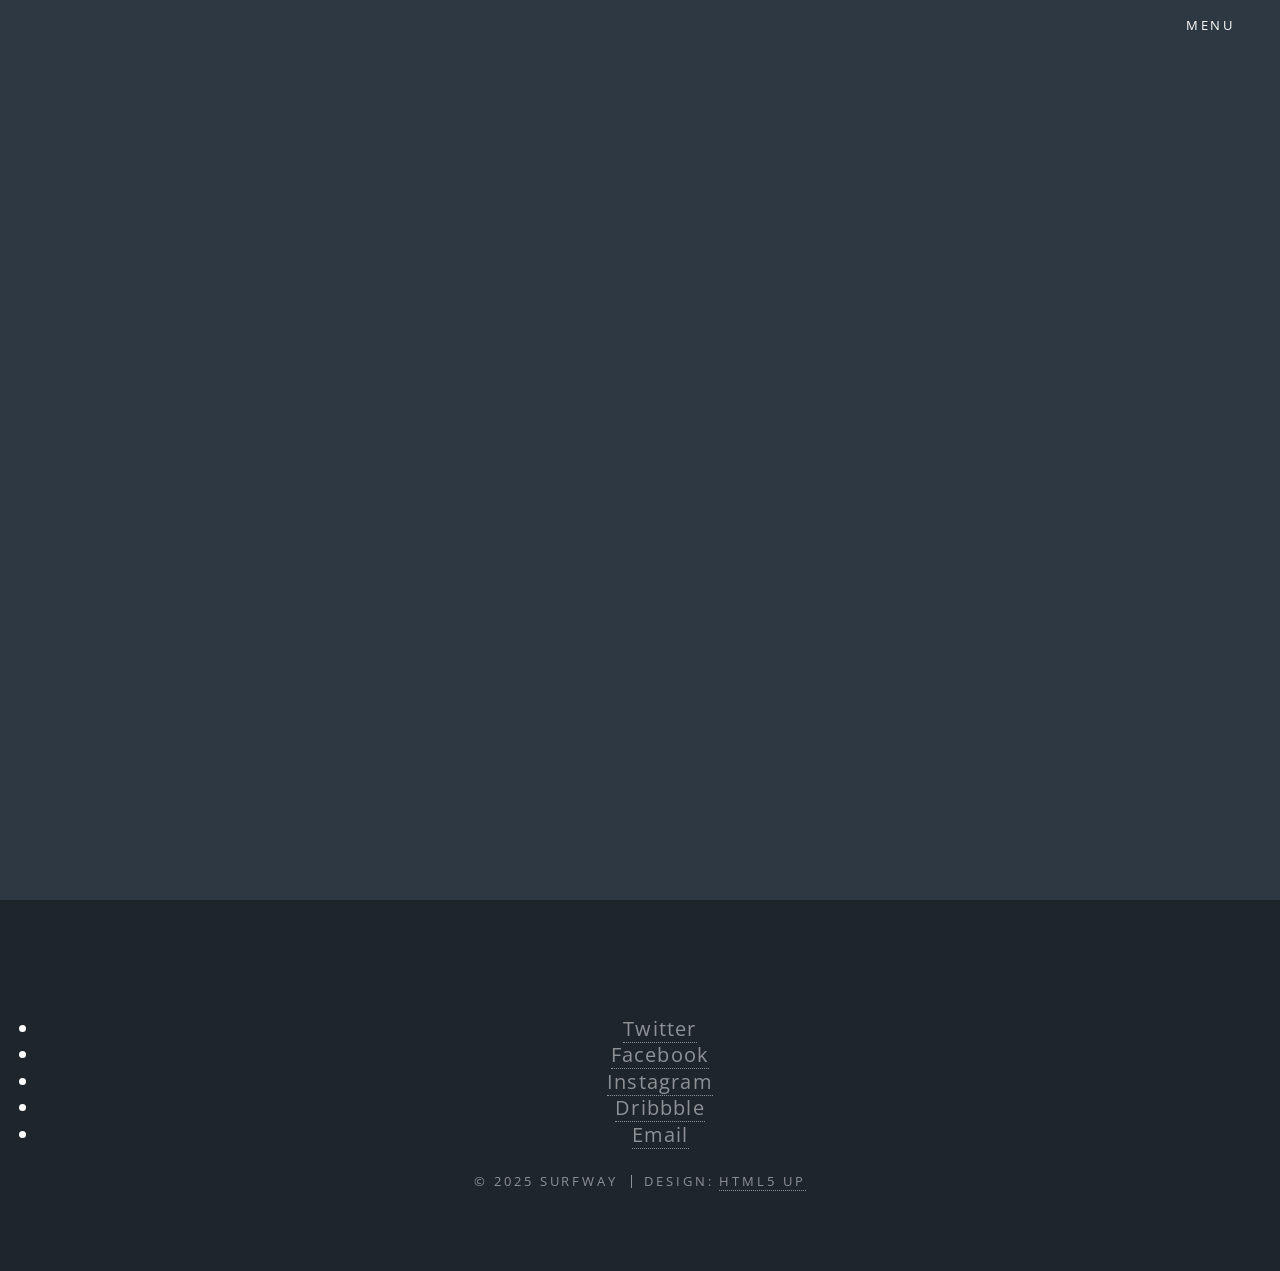
==== cadastro.html @ 604c2baa "Merge pull request #1 from lzmonteiros/master Atualização dia 19/08" ====
<!DOCTYPE HTML>
<html lang="pt-BR">
<head>
    <meta charset="UTF-8">
    <meta name="viewport" content="width=device-width, initial-scale=1.0">
    <title>Cadastro - SurfWay</title>
    <link rel="stylesheet" href="assets/css/main.css">
    <style>
        /* Estilo moderno do formulário */
        #banner .inner {
            display: flex;
            justify-content: center;
            align-items: center;
            flex-direction: column;
        }

        #cadastroForm {
            display: flex;
            flex-direction: column;
            gap: 15px;
            padding: 25px;
            border-radius: 15px;
            max-width: 400px;
            width: 100%;
            margin-top: 20px;
        }

        #cadastroForm input {
            padding: 12px;
            border: 1px solid #ccc;
            border-radius: 10px;
            font-size: 16px;
            transition: 0.3s;
        }

        #cadastroForm input:focus {
            border-color: #58b4c6;
            outline: none;
        }

        #cadastroForm button {
            padding: 12
            
            
            
            
            
            
            
            px;
            background-color: #58b4c6;
            border: none;
            border-radius: 12px;
            color: white;
            font-size: 16px;
            cursor: pointer;
            transition: 0.3s;
        }

        #cadastroForm button:hover {
            background-color: #f49c38;
        }
    </style>
</head>
<body class="landing is-preload">

    <!-- Page Wrapper -->
    <div id="page-wrapper">

        <!-- Header -->
        <header id="header" class="alt">
            <h1><a href="index.html">SurfWay</a></h1>
            <nav id="nav">
                <ul>
                    <li class="special">
                        <a href="#menu" class="menuToggle"><span>Menu</span></a>
                        <div id="menu">
                            <ul>
                                <li><a href="index.html">Home</a></li>
                                <li><a href="cadastro.html" class="button primary">Sign Up</a></li>
                                <li><a href="login.html" class="button primary">Log In</a></li>
                                <li><a href="contato.html" class="button primary">Contato</a></li>
                                <li><a href="cameras.html" class="button primary">Câmeras</a></li>
                            </ul>
                        </div>
                    </li>
                </ul>
            </nav>
        </header>

        <!-- Formulário de Cadastro -->
        <section id="banner">
            <div class="inner">
                <div class="texto-inner">
                    <h2>Cadastre-se</h2>
                    <p>Crie sua conta e aproveite todas as funcionalidades do SurfWay</p>

                    <form id="cadastroForm">
                        <input type="text" name="nome" placeholder="Nome" required>
                        <input type="email" name="email" placeholder="Email" required>
                        <input type="password" name="senha" placeholder="Senha" required>
                        <button type="submit">Cadastrar</button>
                    </form>
                </div>
            </div>
        </section>

        <!-- Footer -->
        <footer id="footer">
            <ul class="icons">
                <li><a href="#" class="icon brands fa-twitter"><span class="label">Twitter</span></a></li>
                <li><a href="#" class="icon brands fa-facebook-f"><span class="label">Facebook</span></a></li>
                <li><a href="#" class="icon brands fa-instagram"><span class="label">Instagram</span></a></li>
                <li><a href="#" class="icon brands fa-dribbble"><span class="label">Dribbble</span></a></li>
                <li><a href="#" class="icon solid fa-envelope"><span class="label">Email</span></a></li>
            </ul>
            <ul class="copyright">
                <li>&copy; 2025 SurfWay</li><li>Design: <a href="http://html5up.net">HTML5 UP</a></li>
            </ul>
        </footer>

    </div>

    <!-- Scripts -->
    <script src="assets/js/jquery.min.js"></script>
    <script src="assets/js/jquery.scrollex.min.js"></script>
    <script src="assets/js/jquery.scrolly.min.js"></script>
    <script src="assets/js/browser.min.js"></script>
    <script src="assets/js/breakpoints.min.js"></script>
    <script src="assets/js/util.js"></script>
    <script src="assets/js/main.js"></script>

    <!-- Redirecionamento após cadastro -->
    <script>
        document.getElementById('cadastroForm').addEventListener('submit', function(event) {
            event.preventDefault(); // evita envio padrão do formulário
            // Redireciona para home.html após cadastro
            window.location.href = 'home.html';
        });
    </script>

</body>
</html>
---- assets/css/main.css ----
@import url(fontawesome-all.min.css);
@import url("https://fonts.googleapis.com/css?family=Open+Sans:400,400italic,600,600italic,800,800italic");

/*
	SurfWay by HTML5 UP
	html5up.net | @ajlkn
	Free for personal and commercial use under the CCA 3.0 license (html5up.net/license)
*/

html, body, div, span, applet, object,
iframe, h1, h2, h3, h4, h5, h6, p, blockquote,
pre, a, abbr, acronym, address, big, cite,
code, del, dfn, em, img, ins, kbd, q, s, samp,
small, strike, strong, sub, sup, tt, var, b,
u, i, center, dl, dt, dd, ol,  fieldset,
form, label, legend, table, caption, tbody,
tfoot, thead, tr, th, td, article, aside,
canvas, details, embed, figure, figcaption,
footer, header, hgroup, menu, nav, output, ruby,
section, summary, time, mark, audio, video {
	margin: 0;
	padding: 0;
	border: 0;
	font-size: 100%;
	font: inherit;
	vertical-align: baseline;}

article, aside, details, figcaption, figure,
footer, header, hgroup, menu, nav, section {
	display: block;}

body {
	line-height: 1;
}



blockquote, q {
	quotes: none;
}

	blockquote:before, blockquote:after, q:before, q:after {
		content: '';
		content: none;
	}

table {
	border-collapse: collapse;
	border-spacing: 0;
}

body {
	-webkit-text-size-adjust: none;
}

mark {
	background-color: transparent;
	color: inherit;
}

input::-moz-focus-inner {
	border: 0;
	padding: 0;
}

input, select, textarea {
	-moz-appearance: none;
	-webkit-appearance: none;
	-ms-appearance: none;
	appearance: none;
}

/* Basic */

	@-ms-viewport {
		width: device-width;
	}

	html {
		box-sizing: border-box;
	}

	*, *:before, *:after {
		box-sizing: inherit;
	}

	body {
		background: #2e3842;
	}

		body.is-preload *, body.is-preload *:before, body.is-preload *:after {
			-moz-animation: none !important;
			-webkit-animation: none !important;
			-ms-animation: none !important;
			animation: none !important;
			-moz-transition: none !important;
			-webkit-transition: none !important;
			-ms-transition: none !important;
			transition: none !important;
		}

	body, input, select, textarea {
		color: #fff;
		font-family: "Open Sans", Helvetica, sans-serif;
		font-size: 15pt;
		font-weight: 400;
		letter-spacing: 0.075em;
		line-height: 1.65em;
	}

		@media screen and (max-width: 1680px) {

			body, input, select, textarea {
				font-size: 13pt;
			}

		}

		@media screen and (max-width: 1280px) {

			body, input, select, textarea {
				font-size: 12pt;
			}

		}

		@media screen and (max-width: 736px) {

			body, input, select, textarea {
				font-size: 11pt;
				letter-spacing: 0.0375em;
			}

		}

	a {
		-moz-transition: color 0.2s ease, border-bottom-color 0.2s ease;
		-webkit-transition: color 0.2s ease, border-bottom-color 0.2s ease;
		-ms-transition: color 0.2s ease, border-bottom-color 0.2s ease;
		transition: color 0.2s ease, border-bottom-color 0.2s ease;
		border-bottom: dotted 1px;
		color: inherit;
		text-decoration: none;
	}

		a:hover {
			border-bottom-color: transparent;
		}

	strong, b {
		color: #fff;
		font-weight: 600;
	}

	em, i {
		font-style: italic;
	}

	p {
		margin: 0 0 2em 0;
	}

	h1, h2, h3, h4, h5, h6 {
		color: #fff;
		font-weight: 800;
		letter-spacing: 0.225em;
		line-height: 1em;
		margin: 0 0 1em 0;
		text-transform: uppercase;
	}

		h1 a, h2 a, h3 a, h4 a, h5 a, h6 a {
			color: inherit;
			text-decoration: none;
		}

	h2 {
		font-size: 1.35em;
		line-height: 1.75em;
	}

		@media screen and (max-width: 736px) {

			h2 {
				font-size: 1.1em;
				line-height: 1.65em;
			}

		}

	h3 {
		font-size: 1.15em;
		line-height: 1.75em;
	}

		@media screen and (max-width: 736px) {

			h3 {
				font-size: 1em;
				line-height: 1.65em;
			}

		}

	h4 {
		font-size: 1em;
		line-height: 1.5em;
	}

	h5 {
		font-size: 0.8em;
		line-height: 1.5em;
	}

	h6 {
		font-size: 0.7em;
		line-height: 1.5em;
	}

	sub {
		font-size: 0.8em;
		position: relative;
		top: 0.5em;
	}

	sup {
		font-size: 0.8em;
		position: relative;
		top: -0.5em;
	}

	hr {
		border: 0;
		border-bottom: solid 2px #fff;
		margin: 3em 0;
	}

		hr.major {
			margin: 4.5em 0;
		}

	blockquote {
		border-left: solid 4px #fff;
		font-style: italic;
		margin: 0 0 2em 0;
		padding: 0.5em 0 0.5em 2em;
	}

	code {
		background: rgba(144, 144, 144, 0.25);
		border-radius: 3px;
		font-family: "Courier New", monospace;
		font-size: 0.9em;
		letter-spacing: 0;
		margin: 0 0.25em;
		padding: 0.25em 0.65em;
	}

	pre {
		-webkit-overflow-scrolling: touch;
		font-family: "Courier New", monospace;
		font-size: 0.9em;
		margin: 0 0 2em 0;
	}

		pre code {
			display: block;
			line-height: 1.75em;
			padding: 1em 1.5em;
			overflow-x: auto;
		}

	.align-left {
		text-align: left;
	}

	.align-center {
		text-align: center;
	}

	.align-right {
		text-align: right;
	}

/* Row */

	.row {
		display: flex;
		flex-wrap: wrap;
		box-sizing: border-box;
		align-items: stretch;
	}

		.row > * {
			box-sizing: border-box;
		}

		.row.gtr-uniform > * > :last-child {
			margin-bottom: 0;
		}

		.row.aln-left {
			justify-content: flex-start;
		}

		.row.aln-center {
			justify-content: center;
		}

		.row.aln-right {
			justify-content: flex-end;
		}

		.row.aln-top {
			align-items: flex-start;
		}

		.row.aln-middle {
			align-items: center;
		}

		.row.aln-bottom {
			align-items: flex-end;
		}

		.row > .imp {
			order: -1;
		}

		.row > .col-1 {
			width: 8.33333%;
		}

		.row > .off-1 {
			margin-left: 8.33333%;
		}

		.row > .col-2 {
			width: 16.66667%;
		}

		.row > .off-2 {
			margin-left: 16.66667%;
		}

		.row > .col-3 {
			width: 25%;
		}

		.row > .off-3 {
			margin-left: 25%;
		}

		.row > .col-4 {
			width: 33.33333%;
		}

		.row > .off-4 {
			margin-left: 33.33333%;
		}

		.row > .col-5 {
			width: 41.66667%;
		}

		.row > .off-5 {
			margin-left: 41.66667%;
		}

		.row > .col-6 {
			width: 50%;
		}

		.row > .off-6 {
			margin-left: 50%;
		}

		.row > .col-7 {
			width: 58.33333%;
		}

		.row > .off-7 {
			margin-left: 58.33333%;
		}

		.row > .col-8 {
			width: 66.66667%;
		}

		.row > .off-8 {
			margin-left: 66.66667%;
		}

		.row > .col-9 {
			width: 75%;
		}

		.row > .off-9 {
			margin-left: 75%;
		}

		.row > .col-10 {
			width: 83.33333%;
		}

		.row > .off-10 {
			margin-left: 83.33333%;
		}

		.row > .col-11 {
			width: 91.66667%;
		}

		.row > .off-11 {
			margin-left: 91.66667%;
		}

		.row > .col-12 {
			width: 100%;
		}

		.row > .off-12 {
			margin-left: 100%;
		}

		.row.gtr-0 {
			margin-top: 0;
			margin-left: 0em;
		}

			.row.gtr-0 > * {
				padding: 0 0 0 0em;
			}

			.row.gtr-0.gtr-uniform {
				margin-top: 0em;
			}

				.row.gtr-0.gtr-uniform > * {
					padding-top: 0em;
				}

		.row.gtr-25 {
			margin-top: 0;
			margin-left: -0.375em;
		}

			.row.gtr-25 > * {
				padding: 0 0 0 0.375em;
			}

			.row.gtr-25.gtr-uniform {
				margin-top: -0.375em;
			}

				.row.gtr-25.gtr-uniform > * {
					padding-top: 0.375em;
				}

		.row.gtr-50 {
			margin-top: 0;
			margin-left: -0.75em;
		}

			.row.gtr-50 > * {
				padding: 0 0 0 0.75em;
			}

			.row.gtr-50.gtr-uniform {
				margin-top: -0.75em;
			}

				.row.gtr-50.gtr-uniform > * {
					padding-top: 0.75em;
				}

		.row {
			margin-top: 0;
			margin-left: -1.5em;
		}

			.row > * {
				padding: 0 0 0 1.5em;
			}

			.row.gtr-uniform {
				margin-top: -1.5em;
			}

				.row.gtr-uniform > * {
					padding-top: 1.5em;
				}

		.row.gtr-150 {
			margin-top: 0;
			margin-left: -2.25em;
		}

			.row.gtr-150 > * {
				padding: 0 0 0 2.25em;
			}

			.row.gtr-150.gtr-uniform {
				margin-top: -2.25em;
			}

				.row.gtr-150.gtr-uniform > * {
					padding-top: 2.25em;
				}

		.row.gtr-200 {
			margin-top: 0;
			margin-left: -3em;
		}

			.row.gtr-200 > * {
				padding: 0 0 0 3em;
			}

			.row.gtr-200.gtr-uniform {
				margin-top: -3em;
			}

				.row.gtr-200.gtr-uniform > * {
					padding-top: 3em;
				}

		@media screen and (max-width: 1680px) {

			.row {
				display: flex;
				flex-wrap: wrap;
				box-sizing: border-box;
				align-items: stretch;
			}

				.row > * {
					box-sizing: border-box;
				}

				.row.gtr-uniform > * > :last-child {
					margin-bottom: 0;
				}

				.row.aln-left {
					justify-content: flex-start;
				}

				.row.aln-center {
					justify-content: center;
				}

				.row.aln-right {
					justify-content: flex-end;
				}

				.row.aln-top {
					align-items: flex-start;
				}

				.row.aln-middle {
					align-items: center;
				}

				.row.aln-bottom {
					align-items: flex-end;
				}

				.row > .imp-xlarge {
					order: -1;
				}

				.row > .col-1-xlarge {
					width: 8.33333%;
				}

				.row > .off-1-xlarge {
					margin-left: 8.33333%;
				}

				.row > .col-2-xlarge {
					width: 16.66667%;
				}

				.row > .off-2-xlarge {
					margin-left: 16.66667%;
				}

				.row > .col-3-xlarge {
					width: 25%;
				}

				.row > .off-3-xlarge {
					margin-left: 25%;
				}

				.row > .col-4-xlarge {
					width: 33.33333%;
				}

				.row > .off-4-xlarge {
					margin-left: 33.33333%;
				}

				.row > .col-5-xlarge {
					width: 41.66667%;
				}

				.row > .off-5-xlarge {
					margin-left: 41.66667%;
				}

				.row > .col-6-xlarge {
					width: 50%;
				}

				.row > .off-6-xlarge {
					margin-left: 50%;
				}

				.row > .col-7-xlarge {
					width: 58.33333%;
				}

				.row > .off-7-xlarge {
					margin-left: 58.33333%;
				}

				.row > .col-8-xlarge {
					width: 66.66667%;
				}

				.row > .off-8-xlarge {
					margin-left: 66.66667%;
				}

				.row > .col-9-xlarge {
					width: 75%;
				}

				.row > .off-9-xlarge {
					margin-left: 75%;
				}

				.row > .col-10-xlarge {
					width: 83.33333%;
				}

				.row > .off-10-xlarge {
					margin-left: 83.33333%;
				}

				.row > .col-11-xlarge {
					width: 91.66667%;
				}

				.row > .off-11-xlarge {
					margin-left: 91.66667%;
				}

				.row > .col-12-xlarge {
					width: 100%;
				}

				.row > .off-12-xlarge {
					margin-left: 100%;
				}

				.row.gtr-0 {
					margin-top: 0;
					margin-left: 0em;
				}

					.row.gtr-0 > * {
						padding: 0 0 0 0em;
					}

					.row.gtr-0.gtr-uniform {
						margin-top: 0em;
					}

						.row.gtr-0.gtr-uniform > * {
							padding-top: 0em;
						}

				.row.gtr-25 {
					margin-top: 0;
					margin-left: -0.375em;
				}

					.row.gtr-25 > * {
						padding: 0 0 0 0.375em;
					}

					.row.gtr-25.gtr-uniform {
						margin-top: -0.375em;
					}

						.row.gtr-25.gtr-uniform > * {
							padding-top: 0.375em;
						}

				.row.gtr-50 {
					margin-top: 0;
					margin-left: -0.75em;
				}

					.row.gtr-50 > * {
						padding: 0 0 0 0.75em;
					}

					.row.gtr-50.gtr-uniform {
						margin-top: -0.75em;
					}

						.row.gtr-50.gtr-uniform > * {
							padding-top: 0.75em;
						}

				.row {
					margin-top: 0;
					margin-left: -1.5em;
				}

					.row > * {
						padding: 0 0 0 1.5em;
					}

					.row.gtr-uniform {
						margin-top: -1.5em;
					}

						.row.gtr-uniform > * {
							padding-top: 1.5em;
						}

				.row.gtr-150 {
					margin-top: 0;
					margin-left: -2.25em;
				}

					.row.gtr-150 > * {
						padding: 0 0 0 2.25em;
					}

					.row.gtr-150.gtr-uniform {
						margin-top: -2.25em;
					}

						.row.gtr-150.gtr-uniform > * {
							padding-top: 2.25em;
						}

				.row.gtr-200 {
					margin-top: 0;
					margin-left: -3em;
				}

					.row.gtr-200 > * {
						padding: 0 0 0 3em;
					}

					.row.gtr-200.gtr-uniform {
						margin-top: -3em;
					}

						.row.gtr-200.gtr-uniform > * {
							padding-top: 3em;
						}

		}

		@media screen and (max-width: 1280px) {

			.row {
				display: flex;
				flex-wrap: wrap;
				box-sizing: border-box;
				align-items: stretch;
			}

				.row > * {
					box-sizing: border-box;
				}

				.row.gtr-uniform > * > :last-child {
					margin-bottom: 0;
				}

				.row.aln-left {
					justify-content: flex-start;
				}

				.row.aln-center {
					justify-content: center;
				}

				.row.aln-right {
					justify-content: flex-end;
				}

				.row.aln-top {
					align-items: flex-start;
				}

				.row.aln-middle {
					align-items: center;
				}

				.row.aln-bottom {
					align-items: flex-end;
				}

				.row > .imp-large {
					order: -1;
				}

				.row > .col-1-large {
					width: 8.33333%;
				}

				.row > .off-1-large {
					margin-left: 8.33333%;
				}

				.row > .col-2-large {
					width: 16.66667%;
				}

				.row > .off-2-large {
					margin-left: 16.66667%;
				}

				.row > .col-3-large {
					width: 25%;
				}

				.row > .off-3-large {
					margin-left: 25%;
				}

				.row > .col-4-large {
					width: 33.33333%;
				}

				.row > .off-4-large {
					margin-left: 33.33333%;
				}

				.row > .col-5-large {
					width: 41.66667%;
				}

				.row > .off-5-large {
					margin-left: 41.66667%;
				}

				.row > .col-6-large {
					width: 50%;
				}

				.row > .off-6-large {
					margin-left: 50%;
				}

				.row > .col-7-large {
					width: 58.33333%;
				}

				.row > .off-7-large {
					margin-left: 58.33333%;
				}

				.row > .col-8-large {
					width: 66.66667%;
				}

				.row > .off-8-large {
					margin-left: 66.66667%;
				}

				.row > .col-9-large {
					width: 75%;
				}

				.row > .off-9-large {
					margin-left: 75%;
				}

				.row > .col-10-large {
					width: 83.33333%;
				}

				.row > .off-10-large {
					margin-left: 83.33333%;
				}

				.row > .col-11-large {
					width: 91.66667%;
				}

				.row > .off-11-large {
					margin-left: 91.66667%;
				}

				.row > .col-12-large {
					width: 100%;
				}

				.row > .off-12-large {
					margin-left: 100%;
				}

				.row.gtr-0 {
					margin-top: 0;
					margin-left: 0em;
				}

					.row.gtr-0 > * {
						padding: 0 0 0 0em;
					}

					.row.gtr-0.gtr-uniform {
						margin-top: 0em;
					}

						.row.gtr-0.gtr-uniform > * {
							padding-top: 0em;
						}

				.row.gtr-25 {
					margin-top: 0;
					margin-left: -0.375em;
				}

					.row.gtr-25 > * {
						padding: 0 0 0 0.375em;
					}

					.row.gtr-25.gtr-uniform {
						margin-top: -0.375em;
					}

						.row.gtr-25.gtr-uniform > * {
							padding-top: 0.375em;
						}

				.row.gtr-50 {
					margin-top: 0;
					margin-left: -0.75em;
				}

					.row.gtr-50 > * {
						padding: 0 0 0 0.75em;
					}

					.row.gtr-50.gtr-uniform {
						margin-top: -0.75em;
					}

						.row.gtr-50.gtr-uniform > * {
							padding-top: 0.75em;
						}

				.row {
					margin-top: 0;
					margin-left: -1.5em;
				}

					.row > * {
						padding: 0 0 0 1.5em;
					}

					.row.gtr-uniform {
						margin-top: -1.5em;
					}

						.row.gtr-uniform > * {
							padding-top: 1.5em;
						}

				.row.gtr-150 {
					margin-top: 0;
					margin-left: -2.25em;
				}

					.row.gtr-150 > * {
						padding: 0 0 0 2.25em;
					}

					.row.gtr-150.gtr-uniform {
						margin-top: -2.25em;
					}

						.row.gtr-150.gtr-uniform > * {
							padding-top: 2.25em;
						}

				.row.gtr-200 {
					margin-top: 0;
					margin-left: -3em;
				}

					.row.gtr-200 > * {
						padding: 0 0 0 3em;
					}

					.row.gtr-200.gtr-uniform {
						margin-top: -3em;
					}

						.row.gtr-200.gtr-uniform > * {
							padding-top: 3em;
						}

		}

		@media screen and (max-width: 980px) {

			.row {
				display: flex;
				flex-wrap: wrap;
				box-sizing: border-box;
				align-items: stretch;
			}

				.row > * {
					box-sizing: border-box;
				}

				.row.gtr-uniform > * > :last-child {
					margin-bottom: 0;
				}

				.row.aln-left {
					justify-content: flex-start;
				}

				.row.aln-center {
					justify-content: center;
				}

				.row.aln-right {
					justify-content: flex-end;
				}

				.row.aln-top {
					align-items: flex-start;
				}

				.row.aln-middle {
					align-items: center;
				}

				.row.aln-bottom {
					align-items: flex-end;
				}

				.row > .imp-medium {
					order: -1;
				}

				.row > .col-1-medium {
					width: 8.33333%;
				}

				.row > .off-1-medium {
					margin-left: 8.33333%;
				}

				.row > .col-2-medium {
					width: 16.66667%;
				}

				.row > .off-2-medium {
					margin-left: 16.66667%;
				}

				.row > .col-3-medium {
					width: 25%;
				}

				.row > .off-3-medium {
					margin-left: 25%;
				}

				.row > .col-4-medium {
					width: 33.33333%;
				}

				.row > .off-4-medium {
					margin-left: 33.33333%;
				}

				.row > .col-5-medium {
					width: 41.66667%;
				}

				.row > .off-5-medium {
					margin-left: 41.66667%;
				}

				.row > .col-6-medium {
					width: 50%;
				}

				.row > .off-6-medium {
					margin-left: 50%;
				}

				.row > .col-7-medium {
					width: 58.33333%;
				}

				.row > .off-7-medium {
					margin-left: 58.33333%;
				}

				.row > .col-8-medium {
					width: 66.66667%;
				}

				.row > .off-8-medium {
					margin-left: 66.66667%;
				}

				.row > .col-9-medium {
					width: 75%;
				}

				.row > .off-9-medium {
					margin-left: 75%;
				}

				.row > .col-10-medium {
					width: 83.33333%;
				}

				.row > .off-10-medium {
					margin-left: 83.33333%;
				}

				.row > .col-11-medium {
					width: 91.66667%;
				}

				.row > .off-11-medium {
					margin-left: 91.66667%;
				}

				.row > .col-12-medium {
					width: 100%;
				}

				.row > .off-12-medium {
					margin-left: 100%;
				}

				.row.gtr-0 {
					margin-top: 0;
					margin-left: 0em;
				}

					.row.gtr-0 > * {
						padding: 0 0 0 0em;
					}

					.row.gtr-0.gtr-uniform {
						margin-top: 0em;
					}

						.row.gtr-0.gtr-uniform > * {
							padding-top: 0em;
						}

				.row.gtr-25 {
					margin-top: 0;
					margin-left: -0.375em;
				}

					.row.gtr-25 > * {
						padding: 0 0 0 0.375em;
					}

					.row.gtr-25.gtr-uniform {
						margin-top: -0.375em;
					}

						.row.gtr-25.gtr-uniform > * {
							padding-top: 0.375em;
						}

				.row.gtr-50 {
					margin-top: 0;
					margin-left: -0.75em;
				}

					.row.gtr-50 > * {
						padding: 0 0 0 0.75em;
					}

					.row.gtr-50.gtr-uniform {
						margin-top: -0.75em;
					}

						.row.gtr-50.gtr-uniform > * {
							padding-top: 0.75em;
						}

				.row {
					margin-top: 0;
					margin-left: -1.5em;
				}

					.row > * {
						padding: 0 0 0 1.5em;
					}

					.row.gtr-uniform {
						margin-top: -1.5em;
					}

						.row.gtr-uniform > * {
							padding-top: 1.5em;
						}

				.row.gtr-150 {
					margin-top: 0;
					margin-left: -2.25em;
				}

					.row.gtr-150 > * {
						padding: 0 0 0 2.25em;
					}

					.row.gtr-150.gtr-uniform {
						margin-top: -2.25em;
					}

						.row.gtr-150.gtr-uniform > * {
							padding-top: 2.25em;
						}

				.row.gtr-200 {
					margin-top: 0;
					margin-left: -3em;
				}

					.row.gtr-200 > * {
						padding: 0 0 0 3em;
					}

					.row.gtr-200.gtr-uniform {
						margin-top: -3em;
					}

						.row.gtr-200.gtr-uniform > * {
							padding-top: 3em;
						}

		}

		@media screen and (max-width: 736px) {

			.row {
				display: flex;
				flex-wrap: wrap;
				box-sizing: border-box;
				align-items: stretch;
			}

				.row > * {
					box-sizing: border-box;
				}

				.row.gtr-uniform > * > :last-child {
					margin-bottom: 0;
				}

				.row.aln-left {
					justify-content: flex-start;
				}

				.row.aln-center {
					justify-content: center;
				}

				.row.aln-right {
					justify-content: flex-end;
				}

				.row.aln-top {
					align-items: flex-start;
				}

				.row.aln-middle {
					align-items: center;
				}

				.row.aln-bottom {
					align-items: flex-end;
				}

				.row > .imp-small {
					order: -1;
				}

				.row > .col-1-small {
					width: 8.33333%;
				}

				.row > .off-1-small {
					margin-left: 8.33333%;
				}

				.row > .col-2-small {
					width: 16.66667%;
				}

				.row > .off-2-small {
					margin-left: 16.66667%;
				}

				.row > .col-3-small {
					width: 25%;
				}

				.row > .off-3-small {
					margin-left: 25%;
				}

				.row > .col-4-small {
					width: 33.33333%;
				}

				.row > .off-4-small {
					margin-left: 33.33333%;
				}

				.row > .col-5-small {
					width: 41.66667%;
				}

				.row > .off-5-small {
					margin-left: 41.66667%;
				}

				.row > .col-6-small {
					width: 50%;
				}

				.row > .off-6-small {
					margin-left: 50%;
				}

				.row > .col-7-small {
					width: 58.33333%;
				}

				.row > .off-7-small {
					margin-left: 58.33333%;
				}

				.row > .col-8-small {
					width: 66.66667%;
				}

				.row > .off-8-small {
					margin-left: 66.66667%;
				}

				.row > .col-9-small {
					width: 75%;
				}

				.row > .off-9-small {
					margin-left: 75%;
				}

				.row > .col-10-small {
					width: 83.33333%;
				}

				.row > .off-10-small {
					margin-left: 83.33333%;
				}

				.row > .col-11-small {
					width: 91.66667%;
				}

				.row > .off-11-small {
					margin-left: 91.66667%;
				}

				.row > .col-12-small {
					width: 100%;
				}

				.row > .off-12-small {
					margin-left: 100%;
				}

				.row.gtr-0 {
					margin-top: 0;
					margin-left: 0em;
				}

					.row.gtr-0 > * {
						padding: 0 0 0 0em;
					}

					.row.gtr-0.gtr-uniform {
						margin-top: 0em;
					}

						.row.gtr-0.gtr-uniform > * {
							padding-top: 0em;
						}

				.row.gtr-25 {
					margin-top: 0;
					margin-left: -0.375em;
				}

					.row.gtr-25 > * {
						padding: 0 0 0 0.375em;
					}

					.row.gtr-25.gtr-uniform {
						margin-top: -0.375em;
					}

						.row.gtr-25.gtr-uniform > * {
							padding-top: 0.375em;
						}

				.row.gtr-50 {
					margin-top: 0;
					margin-left: -0.75em;
				}

					.row.gtr-50 > * {
						padding: 0 0 0 0.75em;
					}

					.row.gtr-50.gtr-uniform {
						margin-top: -0.75em;
					}

						.row.gtr-50.gtr-uniform > * {
							padding-top: 0.75em;
						}

				.row {
					margin-top: 0;
					margin-left: -1.5em;
				}

					.row > * {
						padding: 0 0 0 1.5em;
					}

					.row.gtr-uniform {
						margin-top: -1.5em;
					}

						.row.gtr-uniform > * {
							padding-top: 1.5em;
						}

				.row.gtr-150 {
					margin-top: 0;
					margin-left: -2.25em;
				}

					.row.gtr-150 > * {
						padding: 0 0 0 2.25em;
					}

					.row.gtr-150.gtr-uniform {
						margin-top: -2.25em;
					}

						.row.gtr-150.gtr-uniform > * {
							padding-top: 2.25em;
						}

				.row.gtr-200 {
					margin-top: 0;
					margin-left: -3em;
				}

					.row.gtr-200 > * {
						padding: 0 0 0 3em;
					}

					.row.gtr-200.gtr-uniform {
						margin-top: -3em;
					}

						.row.gtr-200.gtr-uniform > * {
							padding-top: 3em;
						}

		}

		@media screen and (max-width: 480px) {

			.row {
				display: flex;
				flex-wrap: wrap;
				box-sizing: border-box;
				align-items: stretch;
			}

				.row > * {
					box-sizing: border-box;
				}

				.row.gtr-uniform > * > :last-child {
					margin-bottom: 0;
				}

				.row.aln-left {
					justify-content: flex-start;
				}

				.row.aln-center {
					justify-content: center;
				}

				.row.aln-right {
					justify-content: flex-end;
				}

				.row.aln-top {
					align-items: flex-start;
				}

				.row.aln-middle {
					align-items: center;
				}

				.row.aln-bottom {
					align-items: flex-end;
				}

				.row > .imp-xsmall {
					order: -1;
				}

				.row > .col-1-xsmall {
					width: 8.33333%;
				}

				.row > .off-1-xsmall {
					margin-left: 8.33333%;
				}

				.row > .col-2-xsmall {
					width: 16.66667%;
				}

				.row > .off-2-xsmall {
					margin-left: 16.66667%;
				}

				.row > .col-3-xsmall {
					width: 25%;
				}

				.row > .off-3-xsmall {
					margin-left: 25%;
				}

				.row > .col-4-xsmall {
					width: 33.33333%;
				}

				.row > .off-4-xsmall {
					margin-left: 33.33333%;
				}

				.row > .col-5-xsmall {
					width: 41.66667%;
				}

				.row > .off-5-xsmall {
					margin-left: 41.66667%;
				}

				.row > .col-6-xsmall {
					width: 50%;
				}

				.row > .off-6-xsmall {
					margin-left: 50%;
				}

				.row > .col-7-xsmall {
					width: 58.33333%;
				}

				.row > .off-7-xsmall {
					margin-left: 58.33333%;
				}

				.row > .col-8-xsmall {
					width: 66.66667%;
				}

				.row > .off-8-xsmall {
					margin-left: 66.66667%;
				}

				.row > .col-9-xsmall {
					width: 75%;
				}

				.row > .off-9-xsmall {
					margin-left: 75%;
				}

				.row > .col-10-xsmall {
					width: 83.33333%;
				}

				.row > .off-10-xsmall {
					margin-left: 83.33333%;
				}

				.row > .col-11-xsmall {
					width: 91.66667%;
				}

				.row > .off-11-xsmall {
					margin-left: 91.66667%;
				}

				.row > .col-12-xsmall {
					width: 100%;
				}

				.row > .off-12-xsmall {
					margin-left: 100%;
				}

				.row.gtr-0 {
					margin-top: 0;
					margin-left: 0em;
				}

					.row.gtr-0 > * {
						padding: 0 0 0 0em;
					}

					.row.gtr-0.gtr-uniform {
						margin-top: 0em;
					}

						.row.gtr-0.gtr-uniform > * {
							padding-top: 0em;
						}

				.row.gtr-25 {
					margin-top: 0;
					margin-left: -0.375em;
				}

					.row.gtr-25 > * {
						padding: 0 0 0 0.375em;
					}

					.row.gtr-25.gtr-uniform {
						margin-top: -0.375em;
					}

						.row.gtr-25.gtr-uniform > * {
							padding-top: 0.375em;
						}

				.row.gtr-50 {
					margin-top: 0;
					margin-left: -0.75em;
				}

					.row.gtr-50 > * {
						padding: 0 0 0 0.75em;
					}

					.row.gtr-50.gtr-uniform {
						margin-top: -0.75em;
					}

						.row.gtr-50.gtr-uniform > * {
							padding-top: 0.75em;
						}

				.row {
					margin-top: 0;
					margin-left: -1.5em;
				}

					.row > * {
						padding: 0 0 0 1.5em;
					}

					.row.gtr-uniform {
						margin-top: -1.5em;
					}

						.row.gtr-uniform > * {
							padding-top: 1.5em;
						}

				.row.gtr-150 {
					margin-top: 0;
					margin-left: -2.25em;
				}

					.row.gtr-150 > * {
						padding: 0 0 0 2.25em;
					}

					.row.gtr-150.gtr-uniform {
						margin-top: -2.25em;
					}

						.row.gtr-150.gtr-uniform > * {
							padding-top: 2.25em;
						}

				.row.gtr-200 {
					margin-top: 0;
					margin-left: -3em;
				}

					.row.gtr-200 > * {
						padding: 0 0 0 3em;
					}

					.row.gtr-200.gtr-uniform {
						margin-top: -3em;
					}

						.row.gtr-200.gtr-uniform > * {
							padding-top: 3em;
						}

		}

/* Section/Article */

	section.special, article.special {
		text-align: center;
	}

	header p {
		color: rgba(255, 255, 255, 0.5);
		position: relative;
		top: -0.25em;
	}

	header h3 + p {
		font-size: 1.1em;
	}

	header h4 + p,
	header h5 + p,
	header h6 + p {
		font-size: 0.9em;
	}

	header.major {
		margin: 0 0 3.5em 0;
	}

		header.major h2, header.major h3, header.major h4, header.major h5, header.major h6 {
			border-bottom: solid 2px #fff;
			display: inline-block;
			padding-bottom: 1em;
			position: relative;
		}

			header.major h2:after, header.major h3:after, header.major h4:after, header.major h5:after, header.major h6:after {
				content: '';
				display: block;
				height: 1px;
			}

		header.major p {
			color: #fff;
			top: 0;
		}

		@media screen and (max-width: 736px) {

			header.major {
				margin: 0 0 2em 0;
			}

		}

	@media screen and (max-width: 980px) {

		header br {
			display: none;
		}

	}

/* Form */

	form {
		margin: 0 0 2em 0;
	}

	label {
		color: #fff;
		display: block;
		font-size: 0.9em;
		font-weight: 600;
		margin: 0 0 1em 0;
	}

	input[type="text"],
	input[type="password"],
	input[type="email"],
	select,
	textarea {
		-moz-appearance: none;
		-webkit-appearance: none;
		-ms-appearance: none;
		appearance: none;
		background-color: rgba(144, 144, 144, 0.25);
		border-radius: 3px;
		border: none;
		color: inherit;
		display: block;
		outline: 0;
		padding: 0 1em;
		text-decoration: none;
		width: 100%;
	}

		input[type="text"]:invalid,
		input[type="password"]:invalid,
		input[type="email"]:invalid,
		select:invalid,
		textarea:invalid {
			box-shadow: none;
		}

		input[type="text"]:focus,
		input[type="password"]:focus,
		input[type="email"]:focus,
		select:focus,
		textarea:focus {
			box-shadow: 0 0 0 2px #21b2a6;
		}

	select {
		background-size: 1.25em;
		background-repeat: no-repeat;
		background-position: calc(100% - 1em) center;
		height: 2.75em;
		padding-right: 2.75em;
		text-overflow: ellipsis;
	}

		select:focus::-ms-value {
			background-color: transparent;
		}

		select::-ms-expand {
			display: none;
		}

	input[type="text"],
	input[type="password"],
	input[type="email"],
	select {
		height: 2.75em;
	}

	textarea {
		padding: 0.75em 1em;
	}

	input[type="checkbox"],
	input[type="radio"] {
		-moz-appearance: none;
		-webkit-appearance: none;
		-ms-appearance: none;
		appearance: none;
		display: block;
		float: left;
		margin-right: -2em;
		opacity: 0;
		width: 1em;
		z-index: -1;
	}

		input[type="checkbox"] + label,
		input[type="radio"] + label {
			text-decoration: none;
			color: #fff;
			cursor: pointer;
			display: inline-block;
			font-size: 1em;
			font-weight: 400;
			padding-left: 2.4em;
			padding-right: 0.75em;
			position: relative;
		}

			input[type="checkbox"] + label:before,
			input[type="radio"] + label:before {
				-moz-osx-font-smoothing: grayscale;
				-webkit-font-smoothing: antialiased;
				display: inline-block;
				font-style: normal;
				font-variant: normal;
				text-rendering: auto;
				line-height: 1;
				text-transform: none !important;
				font-family: 'Font Awesome 5 Free';
				font-weight: 900;
			}

			input[type="checkbox"] + label:before,
			input[type="radio"] + label:before {
				background: rgba(144, 144, 144, 0.25);
				border-radius: 3px;
				content: '';
				display: inline-block;
				font-size: 0.8em;
				height: 2.0625em;
				left: 0;
				line-height: 2.0625em;
				position: absolute;
				text-align: center;
				top: 0;
				width: 2.0625em;
			}

		input[type="checkbox"]:checked + label:before,
		input[type="radio"]:checked + label:before {
			background: #2e3842;
			color: #fff;
			content: '\f00c';
		}

		input[type="checkbox"]:focus + label:before,
		input[type="radio"]:focus + label:before {
			box-shadow: 0 0 0 2px #21b2a6;
		}

	input[type="checkbox"] + label:before {
		border-radius: 3px;
	}

	input[type="radio"] + label:before {
		border-radius: 100%;
	}

	::-webkit-input-placeholder {
		color: rgba(255, 255, 255, 0.5) !important;
		opacity: 1.0;
	}

	:-moz-placeholder {
		color: rgba(255, 255, 255, 0.5) !important;
		opacity: 1.0;
	}

	::-moz-placeholder {
		color: rgba(255, 255, 255, 0.5) !important;
		opacity: 1.0;
	}

	:-ms-input-placeholder {
		color: rgba(255, 255, 255, 0.5) !important;
		opacity: 1.0;
	}

/* Box */

	.box {
		border-radius: 3px;
		border: solid 2px #fff;
		margin-bottom: 2em;
		padding: 1.5em;
	}

		.box > :last-child,
		.box > :last-child > :last-child,
		.box > :last-child > :last-child > :last-child {
			margin-bottom: 0;
		}

		.box.alt {
			border: 0;
			border-radius: 0;
			padding: 0;
		}

/* Icon */

	

/* Image */

	.image {
		border-radius: 3px;
		border: 0;
		display: inline-block;
		position: relative;
	}

		.image img {
			border-radius: 3px;
			display: block;
		}

		.image.left {
			float: left;
			margin: 0 2em 2em 0;
			top: 0.25em;
		}

		.image.right {
			float: right;
			margin: 0 0 2em 2em;
			top: 0.25em;
		}

		.image.left, .image.right {
			max-width: 40%;
		}

			.image.left img, .image.right img {
				width: 100%;
			}

		.image.fit {
			display: block;
			margin: 0 0 2em 0;
			width: 100%;
		}

			.image.fit img {
				width: 100%;
			}

/* List */


/* Actions */

	ul.actions {
		display: -moz-flex;
		display: -webkit-flex;
		display: -ms-flex;
		display: flex;
		cursor: default;
		list-style: none;
		margin-left: -1em;
		padding-left: 0;
	}

		ul.actions li {
			padding: 0 0 0 1em;
			vertical-align: middle;
		}

		ul.actions.special {
			-moz-justify-content: center;
			-webkit-justify-content: center;
			-ms-justify-content: center;
			justify-content: center;
			width: 100%;
			margin-left: 0;
		}

			ul.actions.special li:first-child {
				padding-left: 0;
			}

		ul.actions.stacked {
			-moz-flex-direction: column;
			-webkit-flex-direction: column;
			-ms-flex-direction: column;
			flex-direction: column;
			margin-left: 0;
		}

			ul.actions.stacked li {
				padding: 1em 0 0 0;
			}

				ul.actions.stacked li:first-child {
					padding-top: 0;
				}

		ul.actions.fit {
			width: calc(100% + 1em);
		}

			ul.actions.fit li {
				-moz-flex-grow: 1;
				-webkit-flex-grow: 1;
				-ms-flex-grow: 1;
				flex-grow: 1;
				-moz-flex-shrink: 1;
				-webkit-flex-shrink: 1;
				-ms-flex-shrink: 1;
				flex-shrink: 1;
				width: 100%;
			}

				ul.actions.fit li > * {
					width: 100%;
				}

			ul.actions.fit.stacked {
				width: 100%;
			}

		@media screen and (max-width: 480px) {

			ul.actions:not(.fixed) {
				-moz-flex-direction: column;
				-webkit-flex-direction: column;
				-ms-flex-direction: column;
				flex-direction: column;
				margin-left: 0;
				width: 100% !important;
			}

				ul.actions:not(.fixed) li {
					-moz-flex-grow: 1;
					-webkit-flex-grow: 1;
					-ms-flex-grow: 1;
					flex-grow: 1;
					-moz-flex-shrink: 1;
					-webkit-flex-shrink: 1;
					-ms-flex-shrink: 1;
					flex-shrink: 1;
					padding: 1em 0 0 0;
					text-align: center;
					width: 100%;
				}

					ul.actions:not(.fixed) li > * {
						width: 100%;
					}

					ul.actions:not(.fixed) li:first-child {
						padding-top: 0;
					}

					ul.actions:not(.fixed) li input[type="submit"],
					ul.actions:not(.fixed) li input[type="reset"],
					ul.actions:not(.fixed) li input[type="button"],
					ul.actions:not(.fixed) li button,
					ul.actions:not(.fixed) li .button {
						width: 100%;
					}

						ul.actions:not(.fixed) li input[type="submit"].icon:before,
						ul.actions:not(.fixed) li input[type="reset"].icon:before,
						ul.actions:not(.fixed) li input[type="button"].icon:before,
						ul.actions:not(.fixed) li button.icon:before,
						ul.actions:not(.fixed) li .button.icon:before {
							margin-left: -0.5em;
						}

		}



/* Table */

	.table-wrapper {
		-webkit-overflow-scrolling: touch;
		overflow-x: auto;
	}

	table {
		margin: 0 0 2em 0;
		width: 100%;
	}

		table tbody tr {
			border: solid 1px #fff;
			border-left: 0;
			border-right: 0;
		}

			table tbody tr:nth-child(2n + 1) {
				background-color: rgba(144, 144, 144, 0.25);
			}

		table td {
			padding: 0.75em 0.75em;
		}

		table th {
			color: #fff;
			font-size: 0.9em;
			font-weight: 600;
			padding: 0 0.75em 0.75em 0.75em;
			text-align: left;
		}

		table thead {
			border-bottom: solid 2px #fff;
		}

		table tfoot {
			border-top: solid 2px #fff;
		}

		table.alt {
			border-collapse: separate;
		}

			table.alt tbody tr td {
				border: solid 1px #fff;
				border-left-width: 0;
				border-top-width: 0;
			}

				table.alt tbody tr td:first-child {
					border-left-width: 1px;
				}

			table.alt tbody tr:first-child td {
				border-top-width: 1px;
			}

			table.alt thead {
				border-bottom: 0;
			}

			table.alt tfoot {
				border-top: 0;
			}

/* Button */

	input[type="submit"],
	input[type="reset"],
	input[type="button"],
	button,
	.button {
		-moz-appearance: none;
		-webkit-appearance: none;
		-ms-appearance: none;
		appearance: none;
		-moz-transition: background-color 0.2s ease-in-out, color 0.2s ease-in-out;
		-webkit-transition: background-color 0.2s ease-in-out, color 0.2s ease-in-out;
		-ms-transition: background-color 0.2s ease-in-out, color 0.2s ease-in-out;
		transition: background-color 0.2s ease-in-out, color 0.2s ease-in-out;
		background-color: transparent;
		border-radius: 3px;
		border: 0;
		box-shadow: inset 0 0 0 2px #fff;
		color: #fff;
		cursor: pointer;
		display: inline-block;
		font-size: 0.8em;
		font-weight: 600;
		height: 3.125em;
		letter-spacing: 0.225em;
		line-height: 3.125em;
		max-width: 30em;
		padding: 0 2.75em;
		text-align: center;
		text-decoration: none;
		text-transform: uppercase;
		white-space: nowrap;
		overflow: hidden;
		text-overflow: ellipsis;
	}

		input[type="submit"]:hover,
		input[type="reset"]:hover,
		input[type="button"]:hover,
		button:hover,
		.button:hover {
			background-color: rgba(144, 144, 144, 0.25);
		}

		input[type="submit"]:Cadastre-se,
		input[type="reset"]:Cadastre-se,
		input[type="button"]:Cadastre-se,
		button:Cadastre-se,
		.button:Cadastre-se {
			background-color: rgba(144, 144, 144, 0.5);
		}

		input[type="submit"].icon:before,
		input[type="reset"].icon:before,
		input[type="button"].icon:before,
		button.icon:before,
		.button.icon:before {
			margin-right: 0.5em;
		}

		input[type="submit"].fit,
		input[type="reset"].fit,
		input[type="button"].fit,
		button.fit,
		.button.fit {
			width: 100%;
		}

		input[type="submit"].small,
		input[type="reset"].small,
		input[type="button"].small,
		button.small,
		.button.small {
			font-size: 0.8em;
		}

		input[type="submit"].large,
		input[type="reset"].large,
		input[type="button"].large,
		button.large,
		.button.large {
			font-size: 1.35em;
		}

		input[type="submit"].primary,
		input[type="reset"].primary,
		input[type="button"].primary,
		button.primary,
		.button.primary {
			background-color: #2f7fa3;
			box-shadow: none !important;
			color: #ffffff !important;
		}

			input[type="submit"].primary:hover,
			input[type="reset"].primary:hover,
			input[type="button"].primary:hover,
			button.primary:hover,
			.button.primary:hover {
				background-color: #58b4c6 !important;
			}

			input[type="submit"].primary:Cadastre-se,
			input[type="reset"].primary:Cadastre-se,
			input[type="button"].primary:Cadastre-se,
			button.primary:Cadastre-se,
			.button.primary:Cadastre-se {
				background-color: #2f7fa3 !important;
			}

		input[type="submit"].disabled, input[type="submit"]:disabled,
		input[type="reset"].disabled,
		input[type="reset"]:disabled,
		input[type="button"].disabled,
		input[type="button"]:disabled,
		button.disabled,
		button:disabled,
		.button.disabled,
		.button:disabled {
			pointer-events: none;
			opacity: 0.25;
		}

		@media screen and (max-width: 736px) {

			input[type="submit"],
			input[type="reset"],
			input[type="button"],
			button,
			.button {
				height: 3.75em;
				line-height: 3.75em;
			}

		}

/* Features */

	.features {
		display: -moz-flex;
		display: -webkit-flex;
		display: -ms-flex;
		display: flex;
		-moz-flex-wrap: wrap;
		-webkit-flex-wrap: wrap;
		-ms-flex-wrap: wrap;
		flex-wrap: wrap;
		-moz-justify-content: center;
		-webkit-justify-content: center;
		-ms-justify-content: center;
		justify-content: center;
		list-style: none;
		padding: 0;
		width: 100%;
	}

		.features li {
			padding: 4em 4em 2em 6em ;
			display: block;
			position: relative;
			text-align: left;
			width: 50%;
		}

			.features li:nth-child(1) {
				background-color: rgba(0, 0, 0, 0.035);
			}

			.features li:nth-child(2) {
				background-color: rgba(0, 0, 0, 0.07);
			}

			.features li:nth-child(3) {
				background-color: rgba(0, 0, 0, 0.105);
			}

			.features li:nth-child(4) {
				background-color: rgba(0, 0, 0, 0.14);
			}

			.features li:nth-child(5) {
				background-color: rgba(0, 0, 0, 0.175);
			}

			.features li:nth-child(6) {
				background-color: rgba(0, 0, 0, 0.21);
			}

			.features li:nth-child(7) {
				background-color: rgba(0, 0, 0, 0.245);
			}

			.features li:nth-child(8) {
				background-color: rgba(0, 0, 0, 0.28);
			}

			.features li:nth-child(9) {
				background-color: rgba(0, 0, 0, 0.315);
			}

			.features li:nth-child(10) {
				background-color: rgba(0, 0, 0, 0.35);
			}

			.features li:before {
				display: block;
				color: #00ffcc;
				position: absolute;
				left: 1.75em;
				top: 2.75em;
				font-size: 1.5em;
			}

			.features li:nth-child(1) {
				border-top-left-radius: 3px;
			}

			.features li:nth-child(2) {
				border-top-right-radius: 3px;
			}

			.features li:nth-last-child(1) {
				border-bottom-right-radius: 3px;
			}

			.features li:nth-last-child(2) {
				border-bottom-left-radius: 3px;
			}

			@media screen and (max-width: 980px) {

				.features li {
					padding: 3em 2em 1em 2em ;
					text-align: center;
				}

					.features li:before {
						left: 0;
						margin: 0 0 1em 0;
						position: relative;
						top: 0;
					}

			}

			@media screen and (max-width: 736px) {

				.features li {
					padding: 3em 0 1em 0 ;
					background-color: transparent !important;
					border-top: solid 2px #fff;
					width: 100%;
				}

					.features li:first-child {
						border-top: 0;
					}

			}

/* Spotlight */

	.spotlight {
		-moz-align-items: center;
		-webkit-align-items: center;
		-ms-align-items: center;
		align-items: center;
		display: -moz-flex;
		display: -webkit-flex;
		display: -ms-flex;
		display: flex;
	}

		.spotlight .image {
			-moz-order: 1;
			-webkit-order: 1;
			-ms-order: 1;
			order: 1;
			border-radius: 0;
			width: 40%;
		}

			.spotlight .image img {
				border-radius: 0;
				width: 100%;
			}

		.spotlight .content {
			padding: 2em 4em 0.1em 4em ;
			-moz-order: 2;
			-webkit-order: 2;
			-ms-order: 2;
			order: 2;
			max-width: 48em;
			width: 60%;
		}

		.spotlight:nth-child(2n) {
			-moz-flex-direction: row-reverse;
			-webkit-flex-direction: row-reverse;
			-ms-flex-direction: row-reverse;
			flex-direction: row-reverse;
		}

		.spotlight:nth-child(1) {
			background-color: rgba(0, 0, 0, 0.075);
		}

		.spotlight:nth-child(2) {
			background-color: rgba(0, 0, 0, 0.15);
		}

		.spotlight:nth-child(3) {
			background-color: rgba(0, 0, 0, 0.225);
		}

		.spotlight:nth-child(4) {
			background-color: rgba(0, 0, 0, 0.3);
		}

		.spotlight:nth-child(5) {
			background-color: rgba(0, 0, 0, 0.375);
		}

		.spotlight:nth-child(6) {
			background-color: rgba(0, 0, 0, 0.45);
		}

		.spotlight:nth-child(7) {
			background-color: rgba(0, 0, 0, 0.525);
		}

		.spotlight:nth-child(8) {
			background-color: rgba(0, 0, 0, 0.6);
		}

		.spotlight:nth-child(9) {
			background-color: rgba(0, 0, 0, 0.675);
		}

		.spotlight:nth-child(10) {
			background-color: rgba(0, 0, 0, 0.75);
		}

		@media screen and (max-width: 1280px) {

			.spotlight .image {
				width: 45%;
			}

			.spotlight .content {
				width: 55%;
			}

		}

		@media screen and (max-width: 980px) {

			.spotlight {
				display: block;
			}

				.spotlight br {
					display: none;
				}

				.spotlight .image {
					width: 100%;
				}

				.spotlight .content {
					padding: 4em 3em 2em 3em ;
					max-width: none;
					text-align: center;
					width: 100%;
				}

		}

		@media screen and (max-width: 736px) {

			.spotlight .content {
				padding: 3em 2em 1em 2em ;
			}

		}

/* Wrapper */

	.wrapper {
		padding: 6em 0 4em 0 ;
	}

		.wrapper > .inner {
			width: 60em;
			margin: 0 auto;
		}

			@media screen and (max-width: 1280px) {

				.wrapper > .inner {
					width: 90%;
				}

			}

			@media screen and (max-width: 980px) {

				.wrapper > .inner {
					width: 100%;
				}

			}

		.wrapper.alt {
			padding: 0;
		}

		.wrapper.style1 {
			background-image: url(/surfway/images/);
			color: #c8ece9;
		}

			.wrapper.style1 strong, .wrapper.style1 b {
				color: #ffffff;
			}

			.wrapper.style1 h2, .wrapper.style1 h3, .wrapper.style1 h4, .wrapper.style1 h5, .wrapper.style1 h6 {
				color: #ffffff;
			}

			.wrapper.style1 hr {
				border-color: rgba(0, 0, 0, 0.125);
			}

			.wrapper.style1 blockquote {
				border-color: rgba(0, 0, 0, 0.125);
			}

			.wrapper.style1 code {
				background: rgba(255, 255, 255, 0.075);
			}

			.wrapper.style1 header p {
				color: #a6e0db;
			}

			.wrapper.style1 header.major h2, .wrapper.style1 header.major h3, .wrapper.style1 header.major h4, .wrapper.style1 header.major h5, .wrapper.style1 header.major h6 {
				border-color: rgba(0, 0, 0, 0.125);
			}

			.wrapper.style1 header.major p {
				color: #c8ece9;
			}

			.wrapper.style1 label {
				color: #ffffff;
			}

			.wrapper.style1 input[type="text"],
			.wrapper.style1 input[type="password"],
			.wrapper.style1 input[type="email"],
			.wrapper.style1 select,
			.wrapper.style1 textarea {
				background-color: rgba(255, 255, 255, 0.075);
			}

			.wrapper.style1 select {
				background-image: url("data:image/svg+xml;charset=utf8,%3Csvg xmlns='http://www.w3.org/2000/svg' width='40' height='40' preserveAspectRatio='none' viewBox='0 0 40 40'%3E%3Cpath d='M9.4,12.3l10.4,10.4l10.4-10.4c0.2-0.2,0.5-0.4,0.9-0.4c0.3,0,0.6,0.1,0.9,0.4l3.3,3.3c0.2,0.2,0.4,0.5,0.4,0.9 c0,0.4-0.1,0.6-0.4,0.9L20.7,31.9c-0.2,0.2-0.5,0.4-0.9,0.4c-0.3,0-0.6-0.1-0.9-0.4L4.3,17.3c-0.2-0.2-0.4-0.5-0.4-0.9 c0-0.4,0.1-0.6,0.4-0.9l3.3-3.3c0.2-0.2,0.5-0.4,0.9-0.4S9.1,12.1,9.4,12.3z' fill='rgba(0, 0, 0, 0.125)' /%3E%3C/svg%3E");
			}

				.wrapper.style1 select option {
					color: #ffffff;
					background: #21b2a6;
				}

			.wrapper.style1 input[type="checkbox"] + label,
			.wrapper.style1 input[type="radio"] + label {
				color: #c8ece9;
			}

				.wrapper.style1 input[type="checkbox"] + label:before,
				.wrapper.style1 input[type="radio"] + label:before {
					background: rgba(255, 255, 255, 0.075);
				}

			.wrapper.style1 input[type="checkbox"]:checked + label:before,
			.wrapper.style1 input[type="radio"]:checked + label:before {
				background: #ffffff;
				color: #21b2a6;
			}

			.wrapper.style1 ::-webkit-input-placeholder {
				color: #a6e0db !important;
			}

			.wrapper.style1 :-moz-placeholder {
				color: #a6e0db !important;
			}

			.wrapper.style1 ::-moz-placeholder {
				color: #a6e0db !important;
			}

			.wrapper.style1 :-ms-input-placeholder {
				color: #a6e0db !important;
			}

			.wrapper.style1 .formerize-placeholder {
				color: #a6e0db !important;
			}

			

			.wrapper.style1 ul.alt li {
				border-color: rgba(0, 0, 0, 0.125);
			}

			.wrapper.style1 table tbody tr {
				border-color: rgba(0, 0, 0, 0.125);
			}

				.wrapper.style1 table tbody tr:nth-child(2n + 1) {
					background-color: rgba(255, 255, 255, 0.075);
				}

			.wrapper.style1 table th {
				color: #ffffff;
			}

			.wrapper.style1 table thead {
				border-color: rgba(0, 0, 0, 0.125);
			}

			.wrapper.style1 table tfoot {
				border-color: rgba(0, 0, 0, 0.125);
			}

			.wrapper.style1 table.alt tbody tr td {
				border-color: rgba(0, 0, 0, 0.125);
			}

			.wrapper.style1 input[type="submit"],
			.wrapper.style1 input[type="reset"],
			.wrapper.style1 input[type="button"],
			.wrapper.style1 button,
			.wrapper.style1 .button {
				box-shadow: inset 0 0 0 2px rgba(0, 0, 0, 0.125);
				color: #ffffff;
			}

				.wrapper.style1 input[type="submit"]:hover,
				.wrapper.style1 input[type="reset"]:hover,
				.wrapper.style1 input[type="button"]:hover,
				.wrapper.style1 button:hover,
				.wrapper.style1 .button:hover {
					background-color: rgba(255, 255, 255, 0.075);
				}

				.wrapper.style1 input[type="submit"]:Cadastre-se,
				.wrapper.style1 input[type="reset"]:Cadastre-se,
				.wrapper.style1 input[type="button"]:Cadastre-se,
				.wrapper.style1 button:Cadastre-se,
				.wrapper.style1 .button:Cadastre-se {
					background-color: rgba(255, 255, 255, 0.2);
				}

			@media screen and (max-width: 736px) {

				.wrapper.style1 .features li {
					border-top-color: rgba(0, 0, 0, 0.125);
				}

			}

		.wrapper.style2 {
			background-color: #2e3842;
		}

		.wrapper.style3 {
			background-color: #505393;
			color: #d3d4e4;
		}

			.wrapper.style3 strong, .wrapper.style3 b {
				color: #ffffff;
			}

			.wrapper.style3 h2, .wrapper.style3 h3, .wrapper.style3 h4, .wrapper.style3 h5, .wrapper.style3 h6 {
				color: #ffffff;
			}

			.wrapper.style3 hr {
				border-color: rgba(0, 0, 0, 0.125);
			}

			.wrapper.style3 blockquote {
				border-color: rgba(0, 0, 0, 0.125);
			}

			.wrapper.style3 code {
				background: rgba(255, 255, 255, 0.075);
			}

			.wrapper.style3 header p {
				color: #b9bad4;
			}

			.wrapper.style3 header.major h2, .wrapper.style3 header.major h3, .wrapper.style3 header.major h4, .wrapper.style3 header.major h5, .wrapper.style3 header.major h6 {
				border-color: rgba(0, 0, 0, 0.125);
			}

			.wrapper.style3 header.major p {
				color: #d3d4e4;
			}

			.wrapper.style3 label {
				color: #ffffff;
			}

			.wrapper.style3 input[type="text"],
			.wrapper.style3 input[type="password"],
			.wrapper.style3 input[type="email"],
			.wrapper.style3 select,
			.wrapper.style3 textarea {
				background-color: rgba(255, 255, 255, 0.075);
			}

			.wrapper.style3 select {
				background-image: url("data:image/svg+xml;charset=utf8,%3Csvg xmlns='http://www.w3.org/2000/svg' width='40' height='40' preserveAspectRatio='none' viewBox='0 0 40 40'%3E%3Cpath d='M9.4,12.3l10.4,10.4l10.4-10.4c0.2-0.2,0.5-0.4,0.9-0.4c0.3,0,0.6,0.1,0.9,0.4l3.3,3.3c0.2,0.2,0.4,0.5,0.4,0.9 c0,0.4-0.1,0.6-0.4,0.9L20.7,31.9c-0.2,0.2-0.5,0.4-0.9,0.4c-0.3,0-0.6-0.1-0.9-0.4L4.3,17.3c-0.2-0.2-0.4-0.5-0.4-0.9 c0-0.4,0.1-0.6,0.4-0.9l3.3-3.3c0.2-0.2,0.5-0.4,0.9-0.4S9.1,12.1,9.4,12.3z' fill='rgba(0, 0, 0, 0.125)' /%3E%3C/svg%3E");
			}

				.wrapper.style3 select option {
					color: #ffffff;
					background: #505393;
				}

			.wrapper.style3 input[type="checkbox"] + label,
			.wrapper.style3 input[type="radio"] + label {
				color: #d3d4e4;
			}

				.wrapper.style3 input[type="checkbox"] + label:before,
				.wrapper.style3 input[type="radio"] + label:before {
					background: rgba(255, 255, 255, 0.075);
				}

			.wrapper.style3 input[type="checkbox"]:checked + label:before,
			.wrapper.style3 input[type="radio"]:checked + label:before {
				background: #ffffff;
				color: #505393;
			}

			.wrapper.style3 ::-webkit-input-placeholder {
				color: #b9bad4 !important;
			}

			.wrapper.style3 :-moz-placeholder {
				color: #b9bad4 !important;
			}

			.wrapper.style3 ::-moz-placeholder {
				color: #b9bad4 !important;
			}

			.wrapper.style3 :-ms-input-placeholder {
				color: #b9bad4 !important;
			}

			.wrapper.style3 .formerize-placeholder {
				color: #b9bad4 !important;
			}

			.wrapper.style3 .icon.major {
				border-color: rgba(0, 0, 0, 0.125);
			}

			.wrapper.style3 ul.alt li {
				border-color: rgba(0, 0, 0, 0.125);
			}

			.wrapper.style3 table tbody tr {
				border-color: rgba(0, 0, 0, 0.125);
			}

				.wrapper.style3 table tbody tr:nth-child(2n + 1) {
					background-color: rgba(255, 255, 255, 0.075);
				}

			.wrapper.style3 table th {
				color: #ffffff;
			}

			.wrapper.style3 table thead {
				border-color: rgba(0, 0, 0, 0.125);
			}

			.wrapper.style3 table tfoot {
				border-color: rgba(0, 0, 0, 0.125);
			}

			.wrapper.style3 table.alt tbody tr td {
				border-color: rgba(0, 0, 0, 0.125);
			}

			.wrapper.style3 input[type="submit"],
			.wrapper.style3 input[type="reset"],
			.wrapper.style3 input[type="button"],
			.wrapper.style3 button,
			.wrapper.style3 .button {
				box-shadow: inset 0 0 0 2px rgba(0, 0, 0, 0.125);
				color: #ffffff;
			}

				.wrapper.style3 input[type="submit"]:hover,
				.wrapper.style3 input[type="reset"]:hover,
				.wrapper.style3 input[type="button"]:hover,
				.wrapper.style3 button:hover,
				.wrapper.style3 .button:hover {
					background-color: rgba(255, 255, 255, 0.075);
				}

				.wrapper.style3 input[type="submit"]:Cadastre-se,
				.wrapper.style3 input[type="reset"]:Cadastre-se,
				.wrapper.style3 input[type="button"]:Cadastre-se,
				.wrapper.style3 button:Cadastre-se,
				.wrapper.style3 .button:Cadastre-se {
					background-color: rgba(255, 255, 255, 0.2);
				}

			@media screen and (max-width: 736px) {

				.wrapper.style3 .features li {
					border-top-color: rgba(0, 0, 0, 0.125);
				}

			}

		.wrapper.style4 {
			background-color: transparent;
		}

		.wrapper.style5 {
			background-color: #ffffff;
			color: #4E4852;
		}

			.wrapper.style5 strong, .wrapper.style5 b {
				color: #2E3842;
			}

			.wrapper.style5 h2, .wrapper.style5 h3, .wrapper.style5 h4, .wrapper.style5 h5, .wrapper.style5 h6 {
				color: #2E3842;
			}

			.wrapper.style5 hr {
				border-color: #dfdfdf;
			}

			.wrapper.style5 blockquote {
				border-color: #dfdfdf;
			}

			.wrapper.style5 code {
				background: rgba(0, 0, 0, 0.0375);
			}

			.wrapper.style5 header p {
				color: #8E8892;
			}

			.wrapper.style5 header.major h2, .wrapper.style5 header.major h3, .wrapper.style5 header.major h4, .wrapper.style5 header.major h5, .wrapper.style5 header.major h6 {
				border-color: #dfdfdf;
			}

			.wrapper.style5 header.major p {
				color: #4E4852;
			}

			.wrapper.style5 label {
				color: #2E3842;
			}

			.wrapper.style5 input[type="text"],
			.wrapper.style5 input[type="password"],
			.wrapper.style5 input[type="email"],
			.wrapper.style5 select,
			.wrapper.style5 textarea {
				background-color: rgba(0, 0, 0, 0.0375);
			}

			.wrapper.style5 select {
				background-image: url("data:image/svg+xml;charset=utf8,%3Csvg xmlns='http://www.w3.org/2000/svg' width='40' height='40' preserveAspectRatio='none' viewBox='0 0 40 40'%3E%3Cpath d='M9.4,12.3l10.4,10.4l10.4-10.4c0.2-0.2,0.5-0.4,0.9-0.4c0.3,0,0.6,0.1,0.9,0.4l3.3,3.3c0.2,0.2,0.4,0.5,0.4,0.9 c0,0.4-0.1,0.6-0.4,0.9L20.7,31.9c-0.2,0.2-0.5,0.4-0.9,0.4c-0.3,0-0.6-0.1-0.9-0.4L4.3,17.3c-0.2-0.2-0.4-0.5-0.4-0.9 c0-0.4,0.1-0.6,0.4-0.9l3.3-3.3c0.2-0.2,0.5-0.4,0.9-0.4S9.1,12.1,9.4,12.3z' fill='%23dfdfdf' /%3E%3C/svg%3E");
			}

				.wrapper.style5 select option {
					color: #2E3842;
					background: #ffffff;
				}

			.wrapper.style5 input[type="checkbox"] + label,
			.wrapper.style5 input[type="radio"] + label {
				color: #4E4852;
			}

				.wrapper.style5 input[type="checkbox"] + label:before,
				.wrapper.style5 input[type="radio"] + label:before {
					background: rgba(0, 0, 0, 0.0375);
				}

			.wrapper.style5 input[type="checkbox"]:checked + label:before,
			.wrapper.style5 input[type="radio"]:checked + label:before {
				background: #2E3842;
				color: #ffffff;
			}

			.wrapper.style5 ::-webkit-input-placeholder {
				color: #8E8892 !important;
			}

			.wrapper.style5 :-moz-placeholder {
				color: #8E8892 !important;
			}

			.wrapper.style5 ::-moz-placeholder {
				color: #8E8892 !important;
			}

			.wrapper.style5 :-ms-input-placeholder {
				color: #8E8892 !important;
			}

			.wrapper.style5 .formerize-placeholder {
				color: #8E8892 !important;
			}

			.wrapper.style5 .icon.major {
				border-color: #dfdfdf;
			}

			.wrapper.style5 ul.alt li {
				border-color: #dfdfdf;
			}

			.wrapper.style5 table tbody tr {
				border-color: #dfdfdf;
			}

				.wrapper.style5 table tbody tr:nth-child(2n + 1) {
					background-color: rgba(0, 0, 0, 0.0375);
				}

			.wrapper.style5 table th {
				color: #2E3842;
			}

			.wrapper.style5 table thead {
				border-color: #dfdfdf;
			}

			.wrapper.style5 table tfoot {
				border-color: #dfdfdf;
			}

			.wrapper.style5 table.alt tbody tr td {
				border-color: #dfdfdf;
			}

			.wrapper.style5 input[type="submit"],
			.wrapper.style5 input[type="reset"],
			.wrapper.style5 input[type="button"],
			.wrapper.style5 button,
			.wrapper.style5 .button {
				box-shadow: inset 0 0 0 2px #dfdfdf;
				color: #2E3842;
			}

				.wrapper.style5 input[type="submit"]:hover,
				.wrapper.style5 input[type="reset"]:hover,
				.wrapper.style5 input[type="button"]:hover,
				.wrapper.style5 button:hover,
				.wrapper.style5 .button:hover {
					background-color: rgba(0, 0, 0, 0.0375);
				}

				.wrapper.style5 input[type="submit"]:Cadastre-se,
				.wrapper.style5 input[type="reset"]:Cadastre-se,
				.wrapper.style5 input[type="button"]:Cadastre-se,
				.wrapper.style5 button:Cadastre-se,
				.wrapper.style5 .button:Cadastre-se {
					background-color: rgba(0, 0, 0, 0.1);
				}

			@media screen and (max-width: 736px) {

				.wrapper.style5 .features li {
					border-top-color: #dfdfdf;
				}

			}

		@media screen and (max-width: 980px) {

			.wrapper {
				padding: 4em 3em 2em 3em ;
			}

		}

		@media screen and (max-width: 736px) {

			.wrapper {
				padding: 3em 2em 1em 2em ;
			}

		}

/* Page Wrapper + Menu */

	#page-wrapper {
		-moz-transition: opacity 0.5s ease;
		-webkit-transition: opacity 0.5s ease;
		-ms-transition: opacity 0.5s ease;
		transition: opacity 0.5s ease;
		opacity: 1;
		padding-top: 3em;
	}

		#page-wrapper:before {
			background: rgba(0, 0, 0, 0);
			content: '';
			display: block;
			display: none;
			height: 100%;
			left: 0;
			position: fixed;
			top: 0;
			width: 100%;
			z-index: 10001;
		}

	#menu {
		-moz-transform: translateX(20em);
		-webkit-transform: translateX(20em);
		-ms-transform: translateX(20em);
		transform: translateX(20em);
		-moz-transition: -moz-transform 0.5s ease;
		-webkit-transition: -webkit-transform 0.5s ease;
		-ms-transition: -ms-transform 0.5s ease;
		transition: transform 0.5s ease;
		-webkit-overflow-scrolling: touch;
		background: #2f7fa3 ;
		color: #ffffff;
		height: 100%;
		max-width: 80%;
		overflow-y: auto;
		padding: 3em 2em;
		position: fixed;
		right: 0;
		top: 0;
		width: 20em;
		z-index: 10002;
	}

		#menu ul {
			list-style: none;
			padding: 0;
		}

			#menu ul > li {
				border-top: solid 1px rgba(0, 0, 0, 0.125);
				margin: 0.5em 0 0 0;
				padding: 0.5em 0 0 0;
			}

				#menu ul > li:first-child {
					border-top: 0 !important;
					margin-top: 0 !important;
					padding-top: 0 !important;
				}

				#menu ul > li > a {
					border: 0;
					color: inherit;
					display: block;
					font-size: 0.8em;
					letter-spacing: 0.225em;
					outline: 0;
					text-decoration: none;
					text-transform: uppercase;
				}

					@media screen and (max-width: 736px) {

						#menu ul > li > a {
							line-height: 3em;
						}

					}

		#menu .close {
			background-image: url("images/close.svg");
			background-position: 4.85em 1em;
			background-repeat: no-repeat;
			border: 0;
			cursor: pointer;
			display: block;
			height: 3em;
			position: absolute;
			right: 0;
			top: 0;
			vertical-align: middle;
			width: 7em;
		}

		@media screen and (max-width: 736px) {

			#menu {
				padding: 3em 1.5em;
			}

		}

	body.is-menu-visible #page-wrapper {
		opacity: 0.35;
	}

		body.is-menu-visible #page-wrapper:before {
			display: block;
		}

	body.is-menu-visible #menu {
		-moz-transform: translateX(0);
		-webkit-transform: translateX(0);
		-ms-transform: translateX(0);
		transform: translateX(0);
	}

/* Header */

	#header {
		-moz-transition: background-color 0.2s ease;
		-webkit-transition: background-color 0.2s ease;
		-ms-transition: background-color 0.2s ease;
		transition: background-color 0.2s ease;
		background: #2e3842;
		height: 3em;
		left: 0;
		line-height: 3em;
		position: fixed;
		top: 0;
		width: 100%;
		z-index: 10000;
	}

		#header h1 {
			-moz-transition: opacity 0.2s ease;
			-webkit-transition: opacity 0.2s ease;
			-ms-transition: opacity 0.2s ease;
			transition: opacity 0.2s ease;
			height: inherit;
			left: 1.25em;
			line-height: inherit;
			position: absolute;
			top: 0;
		}

			#header h1 a {
				border: 0;
				display: block;
				height: inherit;
				line-height: inherit;
			}

				@media screen and (max-width: 736px) {

					#header h1 a {
						font-size: 0.8em;
					}

				}

				.texto-inner{
					display: flex;
					flex-direction: column;
					justify-content: center;
					align-items: center;
				}

				.texto-inner img{
					width: 200px;
				}

		#header nav {
			height: inherit;
			line-height: inherit;
			position: absolute;
			right: 0;
			top: 0;
		}

			#header nav > ul {
				list-style: none;
				margin: 0;
				padding: 0;
				white-space: nowrap;
			}

				#header nav > ul > li {
					display: inline-block;
					padding: 0;
				}

					#header nav > ul > li > a {
						border: 0;
						color: #fff;
						display: block;
						font-size: 0.8em;
						letter-spacing: 0.225em;
						padding: 0 1.5em;
						text-transform: uppercase;
					}

						#header nav > ul > li > a.menuToggle {
							outline: 0;
							position: relative;
						}

							#header nav > ul > li > a.menuToggle:after {
								background-image: url("images/bars.svg");
								background-position: right center;
								background-repeat: no-repeat;
								content: '';
								display: inline-block;
								height: 3.75em;
								vertical-align: top;
								width: 2em;
							}

							@media screen and (max-width: 736px) {

								#header nav > ul > li > a.menuToggle {
									padding: 0 1.5em;
								}

									#header nav > ul > li > a.menuToggle span {
										display: none;
									}

							}

						@media screen and (max-width: 736px) {

							#header nav > ul > li > a {
								padding: 0 0 0 1.5em;
							}

						}

					#header nav > ul > li:first-child {
						margin-left: 0;
					}

		#header.alt {
			background: transparent;
		}

			#header.alt h1 {
				pointer-events: none;
				opacity: 0;
			}

/* Banner */

	#banner {
		display: -moz-flex;
		display: -webkit-flex;
		display: -ms-flex;
		display: flex;
		-moz-flex-direction: column;
		-webkit-flex-direction: column;
		-ms-flex-direction: column;
		flex-direction: column;
		-moz-justify-content: center;
		-webkit-justify-content: center;
		-ms-justify-content: center;
		justify-content: center;
		cursor: default;
		height: 100vh;
		min-height: 35em;
		overflow: hidden;
		position: relative;
		text-align: center;		
		background-image: url(../../images/onda-full.jpg);
		background-size: cover;
	}

	#banner .inner{
		
		background-color: rgba(0, 0, 0, 0.5);
		height: 100vh;
		display: flex;
		align-items: center;
		justify-content: center;
		flex-direction: column;
	}
	

		#banner h2 {
			-moz-transform: scale(1);
			-webkit-transform: scale(1);
			-ms-transform: scale(1);
			transform: scale(1);
			-moz-transition: -moz-transform 0.5s ease, opacity 0.5s ease;
			-webkit-transition: -webkit-transform 0.5s ease, opacity 0.5s ease;
			-ms-transition: -ms-transform 0.5s ease, opacity 0.5s ease;
			transition: transform 0.5s ease, opacity 0.5s ease;
			display: inline-block;
			font-size: 1.75em;
			opacity: 1;
			padding: 0.35em 1em;
			position: relative;
			z-index: 1;
		}

			#banner h2:before, #banner h2:after {
				-moz-transition: width 0.85s ease;
				-webkit-transition: width 0.85s ease;
				-ms-transition: width 0.85s ease;
				transition: width 0.85s ease;
				-moz-transition-delay: 0.25s;
				-webkit-transition-delay: 0.25s;
				-ms-transition-delay: 0.25s;
				transition-delay: 0.25s;
				background: #fff;
				content: '';
				display: block;
				height: 2px;
				position: absolute;
				width: 100%;
			}

				image{
				
				}
			

			#banner h2:before {
				top: 0;
				left: 0;
			}

			#banner h2:after {
				bottom: 0;
				right: 0;
			}

		#banner p {
			letter-spacing: 0.225em;
			text-transform: uppercase;
		}

			#banner p a {
				color: inherit;
			}

		#banner .more {
			-moz-transition: -moz-transform 0.75s ease, opacity 0.75s ease;
			-webkit-transition: -webkit-transform 0.75s ease, opacity 0.75s ease;
			-ms-transition: -ms-transform 0.75s ease, opacity 0.75s ease;
			transition: transform 0.75s ease, opacity 0.75s ease;
			-moz-transition-delay: 3.5s;
			-webkit-transition-delay: 3.5s;
			-ms-transition-delay: 3.5s;
			transition-delay: 3.5s;
			-moz-transform: translateY(0);
			-webkit-transform: translateY(0);
			-ms-transform: translateY(0);
			transform: translateY(0);
			border: none;
			bottom: 0;
			color: inherit;
			font-size: 0.8em;
			height: 8.5em;
			left: 50%;
			letter-spacing: 0.225em;
			margin-left: -8.5em;
			opacity: 1;
			outline: 0;
			padding-left: 0.225em;
			position: absolute;
			text-align: center;
			text-transform: uppercase;
			width: 16em;
			z-index: 1;
		}

			#banner .more:after {
				background-image: url("images/arrow.svg");
				background-position: center;
				background-repeat: no-repeat;
				background-size: contain;
				bottom: 4em;
				content: '';
				display: block;
				height: 1.5em;
				left: 50%;
				margin: 0 0 0 -0.75em;
				position: absolute;
				width: 1.5em;
			}

		#banner:after {
			pointer-events: none;
			-moz-transition: opacity 3s ease-in-out;
			-webkit-transition: opacity 3s ease-in-out;
			-ms-transition: opacity 3s ease-in-out;
			transition: opacity 3s ease-in-out;
			-moz-transition-delay: 1.25s;
			-webkit-transition-delay: 1.25s;
			-ms-transition-delay: 1.25s;
			transition-delay: 1.25s;
			content: '';
			background: #2e3842;
			display: block;
			width: 100%;
			height: 100%;
			position: absolute;
			left: 0;
			top: 0;
			opacity: 0;
		}

		@media screen and (max-width: 736px) {

			#banner {
				padding: 7em 3em 5em 3em ;
				height: auto;
				min-height: 0;
			}

				#banner h2 {
					font-size: 1.25em;
				}

				#banner br {
					display: none;
				}

				#banner .more {
					display: none;
				}

		}

	body.is-preload #banner h2 {
		-moz-transform: scale(0.95);
		-webkit-transform: scale(0.95);
		-ms-transform: scale(0.95);
		transform: scale(0.95);
		opacity: 0;
	}

		body.is-preload #banner h2:before, body.is-preload #banner h2:after {
			width: 0;
		}

	body.is-preload #banner .more {
		-moz-transform: translateY(8.5em);
		-webkit-transform: translateY(8.5em);
		-ms-transform: translateY(8.5em);
		transform: translateY(8.5em);
		opacity: 0;
	}

	body.is-preload #banner:after {
		opacity: 1;
	}

/* CTA */

	#cta .inner {
		display: -moz-flex;
		display: -webkit-flex;
		display: -ms-flex;
		display: flex;
		max-width: 45em;
	}

		#cta .inner header {
			-moz-order: 1;
			-webkit-order: 1;
			-ms-order: 1;
			order: 1;
			padding-right: 3em;
			width: 70%;
		}

			#cta .inner header p {
				color: inherit;
			}

		#cta .inner .actions {
			-moz-order: 2;
			-webkit-order: 2;
			-ms-order: 2;
			order: 2;
			width: 30%;
		}

		@media screen and (max-width: 980px) {

			#cta .inner {
				display: block;
				text-align: center;
			}

				#cta .inner header {
					padding-right: 0;
					width: 100%;
				}

				#cta .inner .actions {
					margin-left: auto;
					margin-right: auto;
					max-width: 20em;
					width: 100%;
				}

		}

		@media screen and (max-width: 736px) {

			#cta .inner .actions {
				max-width: none;
			}

		}

/* Main */

	#main > header {
		padding: 12em 0 10em 0 ;
		background-image: -moz-linear-gradient(top, rgba(0,0,0,0.5), rgba(0,0,0,0.5)), url("../../images/banner.jpg");
		background-image: -webkit-linear-gradient(top, rgba(0,0,0,0.5), rgba(0,0,0,0.5)), url("../../images/banner.jpg");
		background-image: -ms-linear-gradient(top, rgba(0,0,0,0.5), rgba(0,0,0,0.5)), url("../../images/banner.jpg");
		background-image: linear-gradient(top, rgba(0,0,0,0.5), rgba(0,0,0,0.5)), url("../../images/banner.jpg");
		background-attachment: fixed;
		background-position: center center;
		background-repeat: no-repeat;
		background-size: cover;
		text-align: center;
	}

		#main > header h2 {
			font-size: 1.75em;
			margin: 0 0 0.5em 0;
		}

		#main > header p {
			color: inherit;
			letter-spacing: 0.225em;
			text-transform: uppercase;
			top: 0;
		}

			#main > header p a {
				color: inherit;
			}

		@media screen and (max-width: 1680px) {

			#main > header {
				padding: 10em 0 8em 0 ;
			}

		}

		@media screen and (max-width: 1280px) {

			#main > header {
				padding: 8em 3em 6em 3em ;
			}

		}

		@media screen and (max-width: 980px) {

			#main > header {
				padding: 10em 3em 8em 3em ;
			}

		}

		@media screen and (max-width: 736px) {

			#main > header {
				padding: 5em 3em 3em 3em ;
			}

				#main > header h2 {
					font-size: 1.25em;
					margin: 0 0 1em 0;
				}

		}

	body.is-mobile #main > header {
		background-attachment: scroll;
	}

/* Footer */

	#footer {
		padding: 6em 0 4em 0 ;
		background-color: #1d242a;
		text-align: center;
	}

		#footer .icons {
			font-size: 1.25em;
		}

			#footer .icons a {
				color: rgba(255, 255, 255, 0.5);
			}

				#footer .icons a:hover {
					color: #fff;
				}

		#footer .copyright {
			color: rgba(255, 255, 255, 0.5);
			font-size: 0.8em;
			letter-spacing: 0.225em;
			list-style: none;
			padding: 0;
			text-transform: uppercase;
		}

			#footer .copyright li {
				border-left: solid 1px rgba(255, 255, 255, 0.5);
				display: inline-block;
				line-height: 1em;
				margin-left: 1em;
				padding-left: 1em;
			}

				#footer .copyright li:first-child {
					border-left: 0;
					margin-left: 0;
					padding-left: 0;
				}

				#footer .copyright li a {
					color: inherit;
				}

					#footer .copyright li a:hover {
						color: #fff;
					}

				@media screen and (max-width: 480px) {

					#footer .copyright li {
						border: 0;
						display: block;
						line-height: 1.65em;
						margin: 0;
						padding: 0.5em 0;
					}

				}

		@media screen and (max-width: 980px) {

			#footer {
				padding: 4em 3em 2em 3em ;
			}

		}

		@media screen and (max-width: 736px) {

			#footer {
				padding: 3em 2em 1em 2em ;
			}

		}

/* Landing */

	body.landing #page-wrapper {
		background-image: -moz-linear-gradient(top, rgba(0,0,0,0.5), rgba(0,0,0,0.5)), url("../../images/banner.jpg");
		background-image: -webkit-linear-gradient(top, rgba(0,0,0,0.5), rgba(0,0,0,0.5)), url("../../images/banner.jpg");
		background-image: -ms-linear-gradient(top, rgba(0,0,0,0.5), rgba(0,0,0,0.5)), url("../../images/banner.jpg");
		background-image: linear-gradient(top, rgba(0,0,0,0.5), rgba(0,0,0,0.5)), url("../../images/banner.jpg");
		background-attachment: fixed;
		background-position: center center;
		background-repeat: no-repeat;
		background-size: cover;
		padding-top: 0;
	}

	body.landing #footer {
		background-color: rgba(29, 36, 42, 0.9);
	}

	body.is-mobile.landing #page-wrapper {
		background: none;
	}

	body.is-mobile.landing #banner,
	body.is-mobile.landing .wrapper.style4 {
		background-image: -moz-linear-gradient(top, rgba(0,0,0,0.5), rgba(0,0,0,0.5)), url("../../images/banner.jpg");
		background-image: -webkit-linear-gradient(top, rgba(0,0,0,0.5), rgba(0,0,0,0.5)), url("../../images/banner.jpg");
		background-image: -ms-linear-gradient(top, rgba(0,0,0,0.5), rgba(0,0,0,0.5)), url("../../images/banner.jpg");
		background-image: linear-gradient(top, rgba(0,0,0,0.5), rgba(0,0,0,0.5)), url("../../images/banner.jpg");
		background-position: center center;
		background-repeat: no-repeat;
		background-size: cover;
	}

	body.is-mobile.landing #footer {
		background-color: #1d242a;
	}

	/* Coloque no seu main.css ou crie um styles.css separado */

form#cadastroForm {
    max-width: 400px;
    margin: 0 auto;
    display: flex;
    flex-direction: column;
    gap: 15px;
}

form#cadastroForm input {
    padding: 12px;
    border: 2px solid #2f7fa3;
    font-size: 16px;
}

form#cadastroForm input:focus {
    border-color: #2f7fa3;
    outline: none;
}

form#cadastroForm button {
   
    background-color: #2f7fa3;
    border: none;
    font-size: 16px;
    cursor: pointer;
    transition: 0.3s;
}

form#cadastroForm button:hover {
    background-color: #58b4c6 ;
}
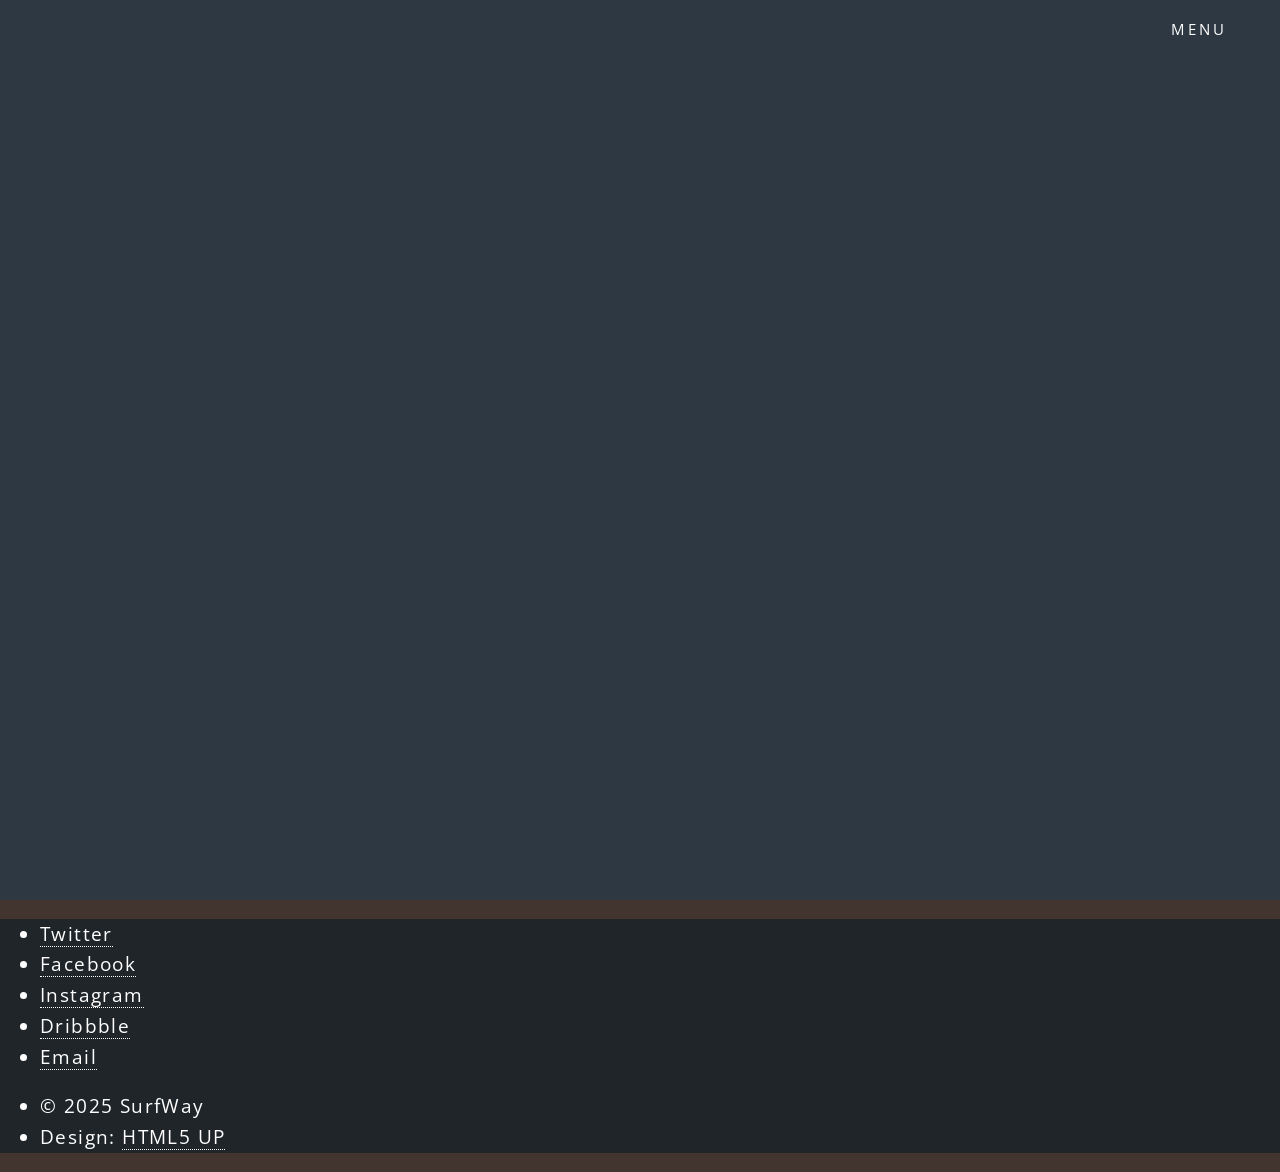
==== commit a873ef48: "atualiza... nessa dia 28" ====
--- a/cadastro.html
+++ b/cadastro.html
@@ -1,67 +1,11 @@
 <!DOCTYPE HTML>
 <html lang="pt-BR">
+
 <head>
-    <meta charset="UTF-8">
-    <meta name="viewport" content="width=device-width, initial-scale=1.0">
-    <title>Cadastro - SurfWay</title>
-    <link rel="stylesheet" href="assets/css/main.css">
-    <style>
-        /* Estilo moderno do formulário */
-        #banner .inner {
-            display: flex;
-            justify-content: center;
-            align-items: center;
-            flex-direction: column;
-        }
+    <link rel="stylesheet" href="./cadastro.css">
+    <link rel="stylesheet" href="./assets/css/main.css">
+</head>
 
-        #cadastroForm {
-            display: flex;
-            flex-direction: column;
-            gap: 15px;
-            padding: 25px;
-            border-radius: 15px;
-            max-width: 400px;
-            width: 100%;
-            margin-top: 20px;
-        }
-
-        #cadastroForm input {
-            padding: 12px;
-            border: 1px solid #ccc;
-            border-radius: 10px;
-            font-size: 16px;
-            transition: 0.3s;
-        }
-
-        #cadastroForm input:focus {
-            border-color: #58b4c6;
-            outline: none;
-        }
-
-        #cadastroForm button {
-            padding: 12
-            
-            
-            
-            
-            
-            
-            
-            px;
-            background-color: #58b4c6;
-            border: none;
-            border-radius: 12px;
-            color: white;
-            font-size: 16px;
-            cursor: pointer;
-            transition: 0.3s;
-        }
-
-        #cadastroForm button:hover {
-            background-color: #f49c38;
-        }
-    </style>
-</head>
 <body class="landing is-preload">
 
     <!-- Page Wrapper -->
@@ -69,7 +13,7 @@
 
         <!-- Header -->
         <header id="header" class="alt">
-            <h1><a href="index.html">SurfWay</a></h1>
+            <h1>SurfWay</h1>
             <nav id="nav">
                 <ul>
                     <li class="special">
@@ -115,7 +59,8 @@
                 <li><a href="#" class="icon solid fa-envelope"><span class="label">Email</span></a></li>
             </ul>
             <ul class="copyright">
-                <li>&copy; 2025 SurfWay</li><li>Design: <a href="http://html5up.net">HTML5 UP</a></li>
+                <li>&copy; 2025 SurfWay</li>
+                <li>Design: <a href="http://html5up.net">HTML5 UP</a></li>
             </ul>
         </footer>
 
@@ -132,7 +77,7 @@
 
     <!-- Redirecionamento após cadastro -->
     <script>
-        document.getElementById('cadastroForm').addEventListener('submit', function(event) {
+        document.getElementById('cadastroForm').addEventListener('submit', function (event) {
             event.preventDefault(); // evita envio padrão do formulário
             // Redireciona para home.html após cadastro
             window.location.href = 'home.html';
@@ -140,7 +85,5 @@
     </script>
 
 </body>
-</html>
 
-
-
+</html>
--- a/cadastro.css
+++ b/cadastro.css
@@ -0,0 +1,100 @@
+/* Estrutura central do banner */
+#banner .inner {
+    display: flex;
+    justify-content: center;
+    align-items: center;
+    flex-direction: column;
+    padding: 30px;
+}
+
+/* Título do formulário de cadastro */
+.form-title {
+    color: #fff;
+    font-weight: bold;
+    text-transform: uppercase;
+    letter-spacing: 3px;
+    border-top: 2px solid #fff;
+    border-bottom: 2px solid #fff;
+    padding: 10px 0;
+    margin-bottom: 10px;
+}
+
+/* Subtítulo do formulário de cadastro */
+.form-subtitle {
+    color: #fff;
+    letter-spacing: 2px;
+    text-align: center;
+    margin-bottom: 20px;
+}
+
+/* Estilo do formulário de cadastro */
+#registerForm {
+    display: flex;
+    flex-direction: column;
+    gap: 15px;
+    padding: 25px;
+    border-radius: 15px;
+    max-width: 400px;
+    width: 100%;
+}
+
+/* Estilo dos campos de entrada */
+#registerForm input {
+    padding: 12px;
+    border: 1px solid #58b4c6;
+    border-radius: 10px;
+    font-size: 16px;
+    background-color: rgba(0, 0, 0, 0.6);
+    color: #fff;
+    transition: 0.3s;
+}
+
+/* Placeholder dos inputs */
+#registerForm input::placeholder {
+    color: #aaa;
+}
+
+/* cor do botao cadastrar*/
+
+form#cadastroForm button {
+   
+    background-color: #2f7fa3;
+    border: none;
+    font-size: 16px;
+    cursor: pointer;
+    transition: 0.3s;
+}
+
+    form#cadastroForm button:hover {
+    background-color: #58b4c6 ;
+}
+
+form#cadastroForm input:focus {
+    border-color: #2f7fa3;
+    outline: none;
+}
+
+form#cadastroForm input {
+    padding: 12px;
+    border: 2px solid #2f7fa3;
+    font-size: 16px;
+}
+
+/*estilizar o formulário */
+form#cadastroForm {
+    max-width: 400px;
+    margin: 0 auto;
+    display: flex;
+    flex-direction: column;
+    gap: 15px;
+}
+
+
+.wrapper.style3 input[type="submit"]:Cadastre-se,
+				.wrapper.style3 input[type="reset"]:Cadastre-se,
+				.wrapper.style3 input[type="button"]:Cadastre-se,
+				.wrapper.style3 button:Cadastre-se,
+				.wrapper.style3 .button:Cadastre-se {
+					background-color: rgba(255, 255, 255, 0.2);
+				}
+
--- a/assets/css/main.css
+++ b/assets/css/main.css
@@ -7,10 +7,10 @@
 	Free for personal and commercial use under the CCA 3.0 license (html5up.net/license)
 */
 
+code, del, dfn, em, img, ins, kbd, q, s, samp,
 html, body, div, span, applet, object,
 iframe, h1, h2, h3, h4, h5, h6, p, blockquote,
 pre, a, abbr, acronym, address, big, cite,
-code, del, dfn, em, img, ins, kbd, q, s, samp,
 small, strike, strong, sub, sup, tt, var, b,
 u, i, center, dl, dt, dd, ol,  fieldset,
 form, label, legend, table, caption, tbody,
@@ -85,7 +85,7 @@
 	}
 
 	body {
-		background: #2e3842;
+		background: #42342e;
 	}
 
 		body.is-preload *, body.is-preload *:before, body.is-preload *:after {
@@ -119,7 +119,7 @@
 		@media screen and (max-width: 1280px) {
 
 			body, input, select, textarea {
-				font-size: 12pt;
+				font-size: 14pt;
 			}
 
 		}
@@ -1790,7 +1790,7 @@
 			}
 
 		header.major p {
-			color: #fff;
+			color: #ffffff;
 			top: 0;
 		}
 
@@ -1881,7 +1881,7 @@
 	input[type="password"],
 	input[type="email"],
 	select {
-		height: 2.75em;
+		height: 3.80em;
 	}
 
 	textarea {
@@ -2294,7 +2294,7 @@
 			background-color: rgba(144, 144, 144, 0.25);
 		}
 
-		input[type="submit"]:Cadastre-se,
+		input[type="submit"]  ,
 		input[type="reset"]:Cadastre-se,
 		input[type="button"]:Cadastre-se,
 		button:Cadastre-se,
@@ -2669,7 +2669,7 @@
 		}
 
 		.wrapper.style1 {
-			background-image: url(/surfway/images/);
+			background-color: #2f7fa3;
 			color: #c8ece9;
 		}
 
@@ -2972,14 +2972,7 @@
 					background-color: rgba(255, 255, 255, 0.075);
 				}
 
-				.wrapper.style3 input[type="submit"]:Cadastre-se,
-				.wrapper.style3 input[type="reset"]:Cadastre-se,
-				.wrapper.style3 input[type="button"]:Cadastre-se,
-				.wrapper.style3 button:Cadastre-se,
-				.wrapper.style3 .button:Cadastre-se {
-					background-color: rgba(255, 255, 255, 0.2);
-				}
-
+				
 			@media screen and (max-width: 736px) {
 
 				.wrapper.style3 .features li {
@@ -3492,9 +3485,7 @@
 				width: 100%;
 			}
 
-				image{
-				
-				}
+			
 			
 
 			#banner h2:before {
@@ -3586,7 +3577,7 @@
 		@media screen and (max-width: 736px) {
 
 			#banner {
-				padding: 7em 3em 5em 3em ;
+				
 				height: auto;
 				min-height: 0;
 			}
@@ -3761,84 +3752,9 @@
 		background-attachment: scroll;
 	}
 
-/* Footer */
-
-	#footer {
-		padding: 6em 0 4em 0 ;
-		background-color: #1d242a;
-		text-align: center;
-	}
-
-		#footer .icons {
-			font-size: 1.25em;
-		}
-
-			#footer .icons a {
-				color: rgba(255, 255, 255, 0.5);
-			}
-
-				#footer .icons a:hover {
-					color: #fff;
-				}
-
-		#footer .copyright {
-			color: rgba(255, 255, 255, 0.5);
-			font-size: 0.8em;
-			letter-spacing: 0.225em;
-			list-style: none;
-			padding: 0;
-			text-transform: uppercase;
-		}
-
-			#footer .copyright li {
-				border-left: solid 1px rgba(255, 255, 255, 0.5);
-				display: inline-block;
-				line-height: 1em;
-				margin-left: 1em;
-				padding-left: 1em;
-			}
-
-				#footer .copyright li:first-child {
-					border-left: 0;
-					margin-left: 0;
-					padding-left: 0;
-				}
-
-				#footer .copyright li a {
-					color: inherit;
-				}
-
-					#footer .copyright li a:hover {
-						color: #fff;
-					}
-
-				@media screen and (max-width: 480px) {
-
-					#footer .copyright li {
-						border: 0;
-						display: block;
-						line-height: 1.65em;
-						margin: 0;
-						padding: 0.5em 0;
-					}
-
-				}
-
-		@media screen and (max-width: 980px) {
-
-			#footer {
-				padding: 4em 3em 2em 3em ;
-			}
-
-		}
-
-		@media screen and (max-width: 736px) {
-
-			#footer {
-				padding: 3em 2em 1em 2em ;
-			}
-
-		}
+
+
+	
 
 /* Landing */
 
@@ -3873,40 +3789,3 @@
 		background-size: cover;
 	}
 
-	body.is-mobile.landing #footer {
-		background-color: #1d242a;
-	}
-
-	/* Coloque no seu main.css ou crie um styles.css separado */
-
-form#cadastroForm {
-    max-width: 400px;
-    margin: 0 auto;
-    display: flex;
-    flex-direction: column;
-    gap: 15px;
-}
-
-form#cadastroForm input {
-    padding: 12px;
-    border: 2px solid #2f7fa3;
-    font-size: 16px;
-}
-
-form#cadastroForm input:focus {
-    border-color: #2f7fa3;
-    outline: none;
-}
-
-form#cadastroForm button {
-   
-    background-color: #2f7fa3;
-    border: none;
-    font-size: 16px;
-    cursor: pointer;
-    transition: 0.3s;
-}
-
-form#cadastroForm button:hover {
-    background-color: #58b4c6 ;
-}
